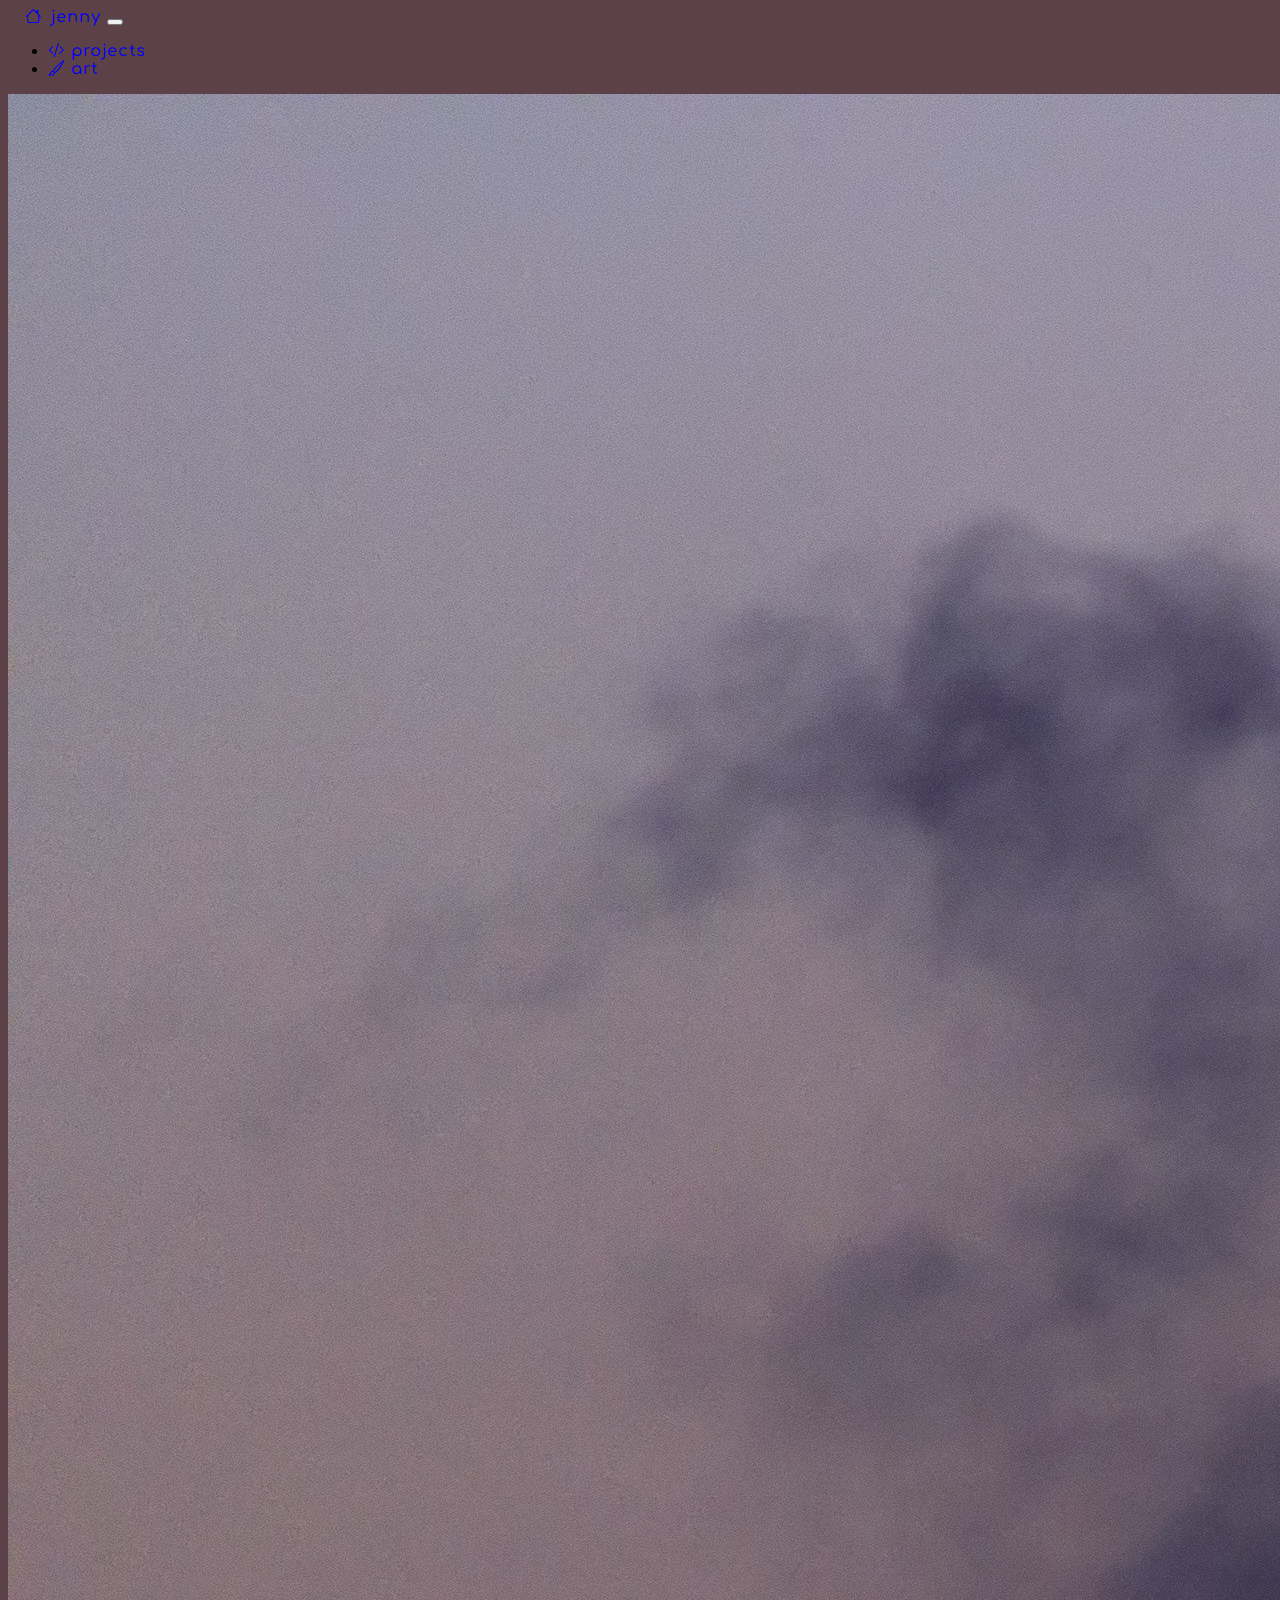
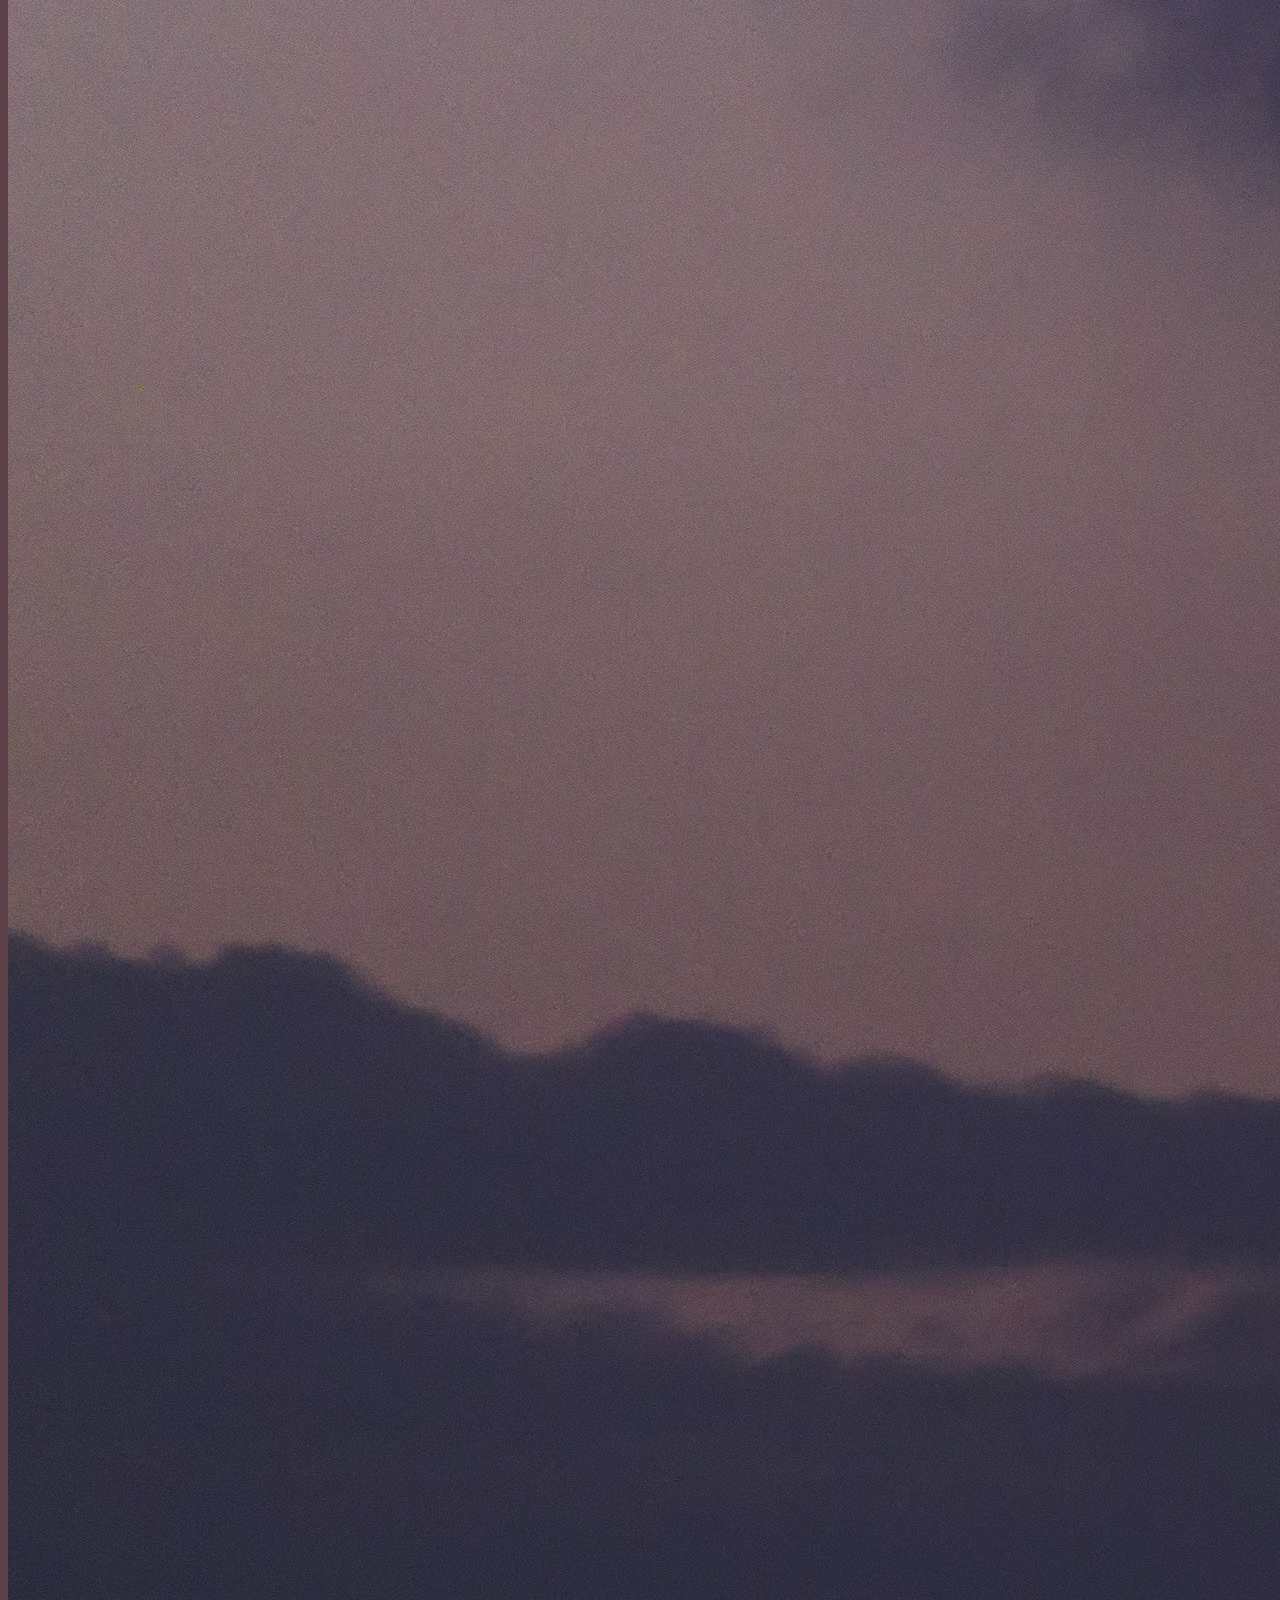
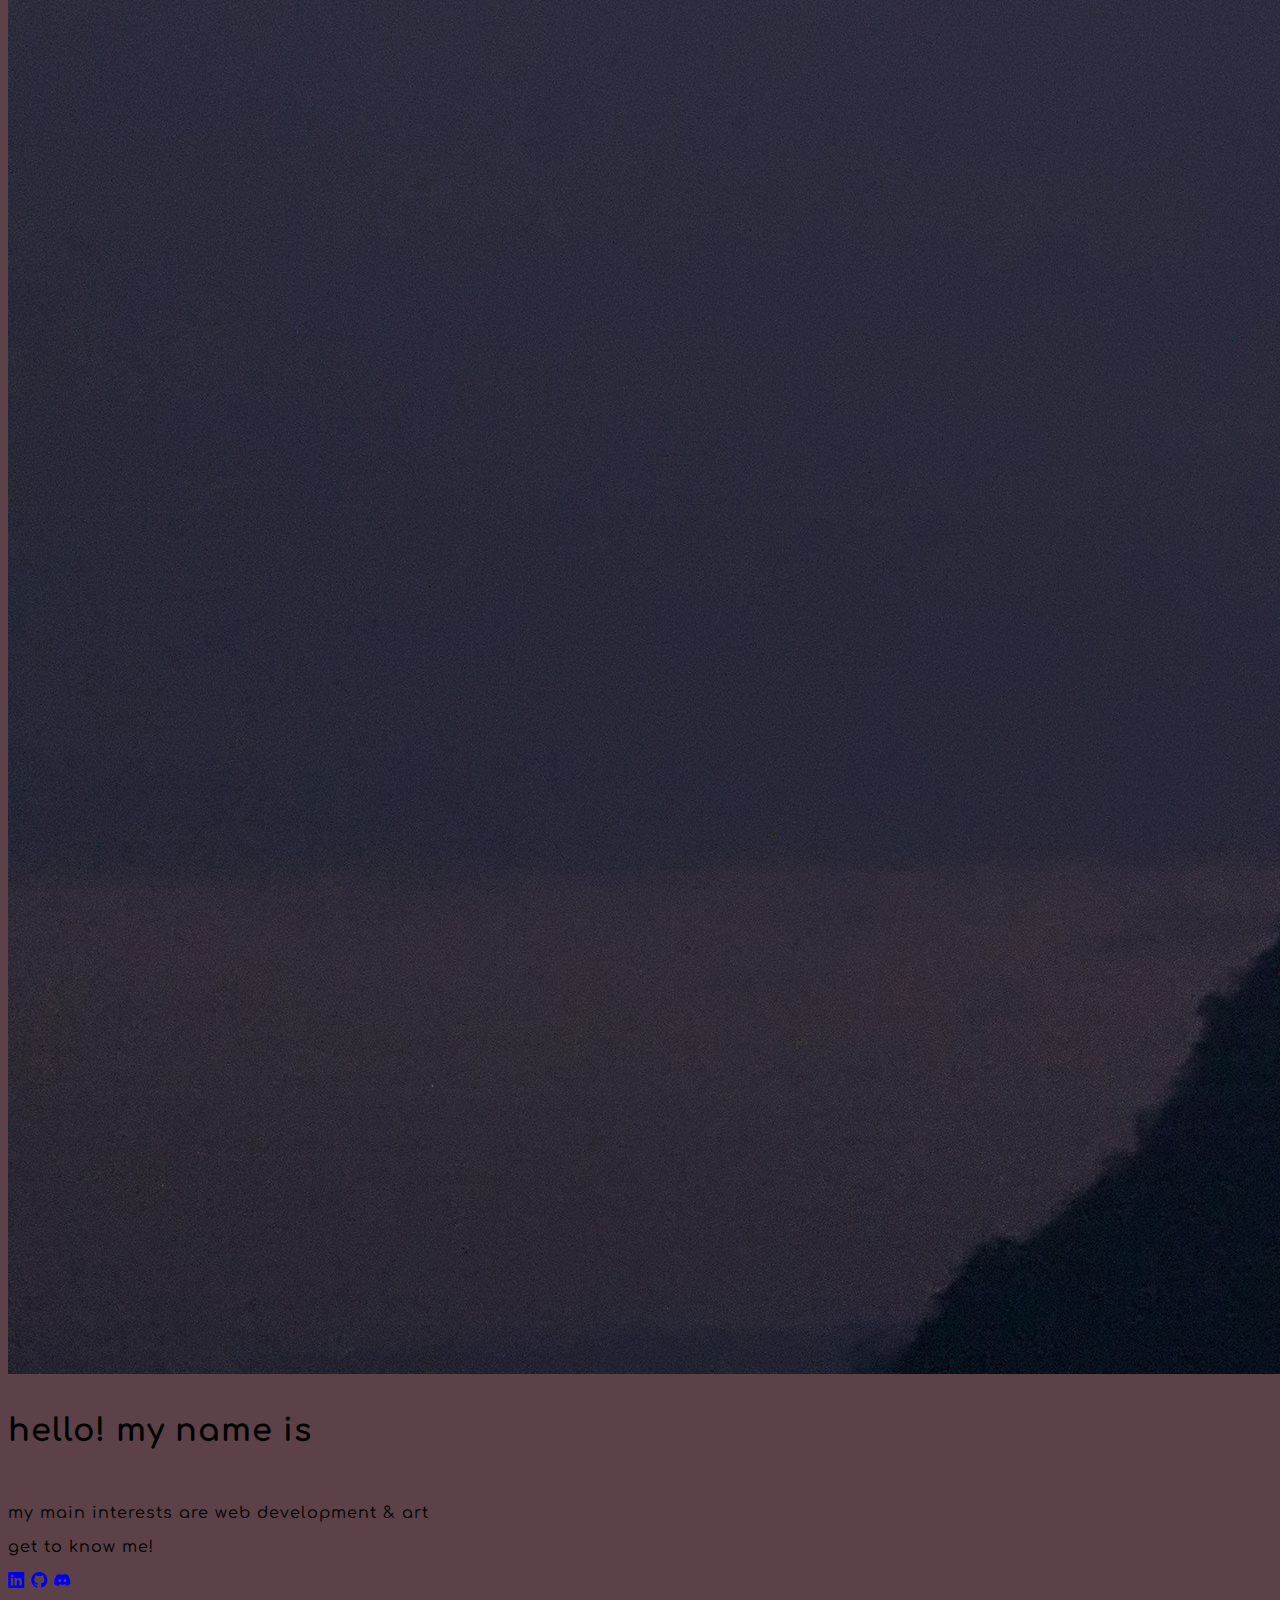
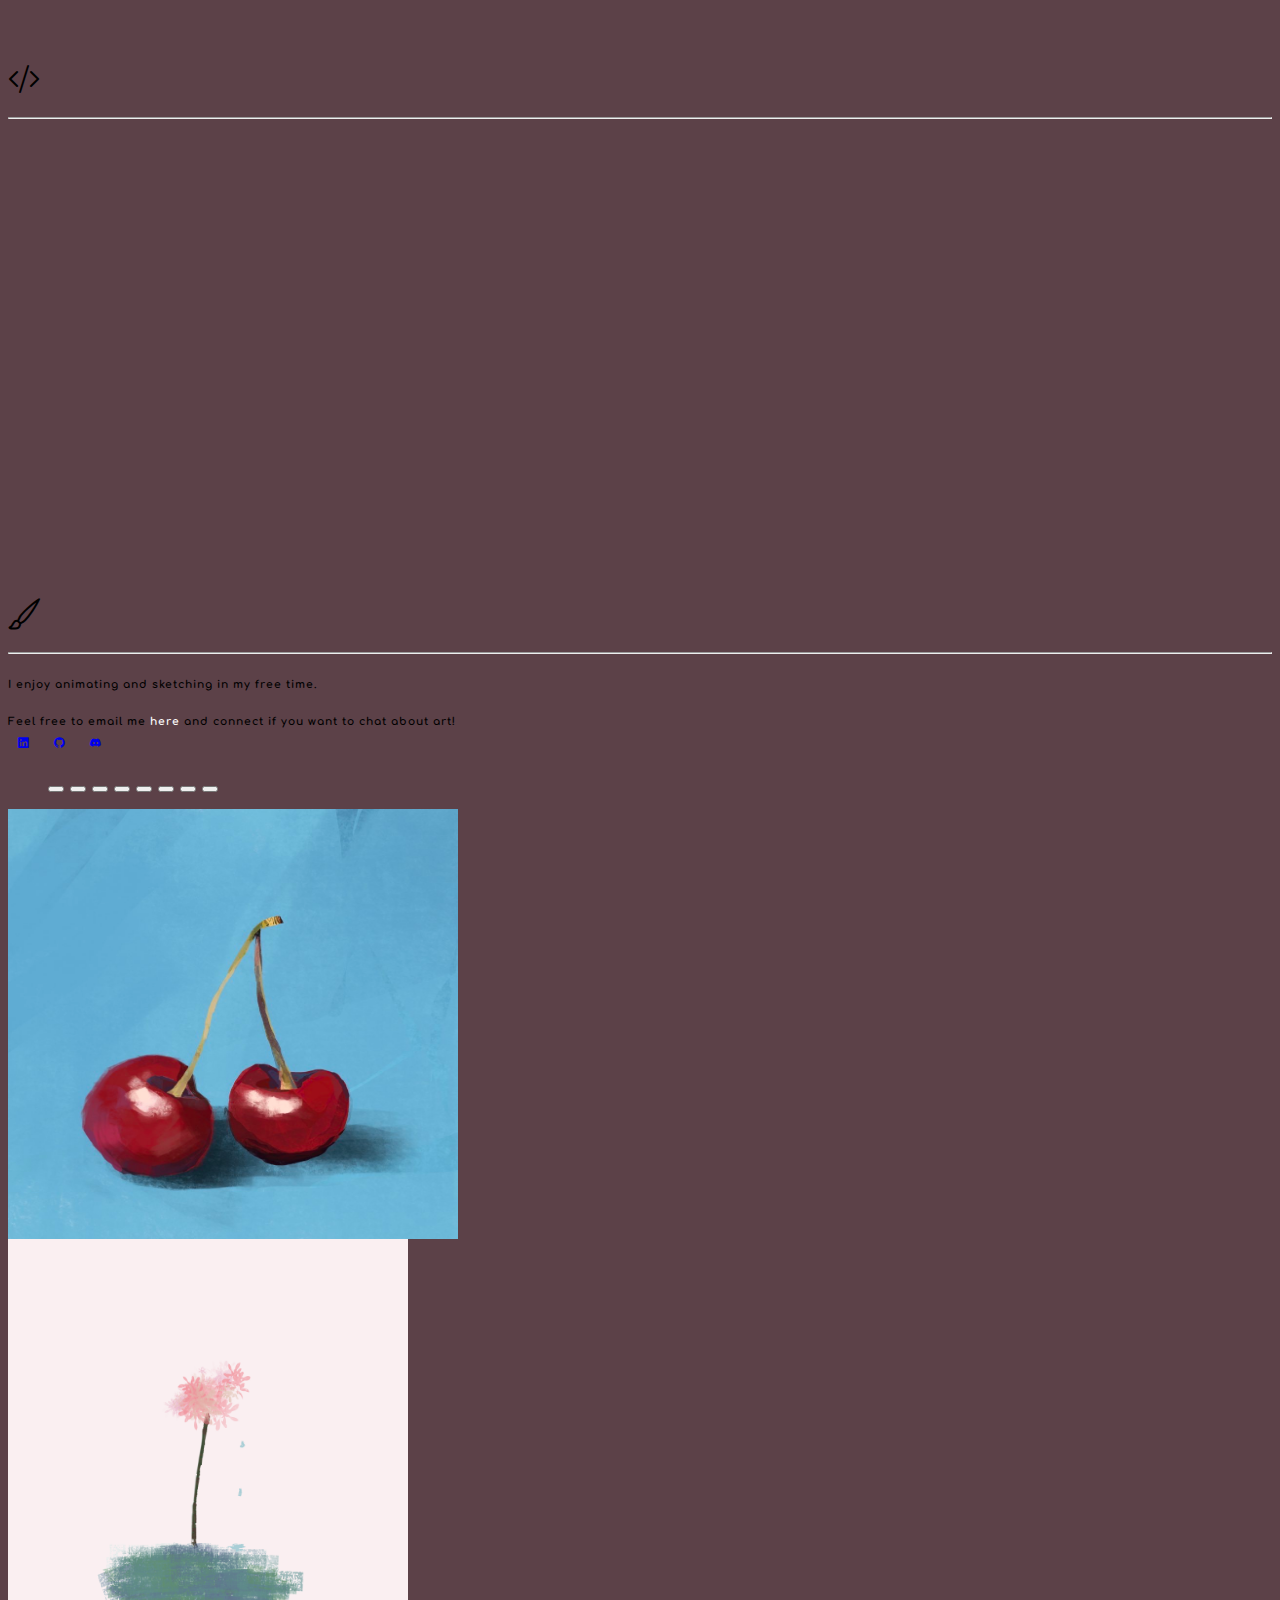
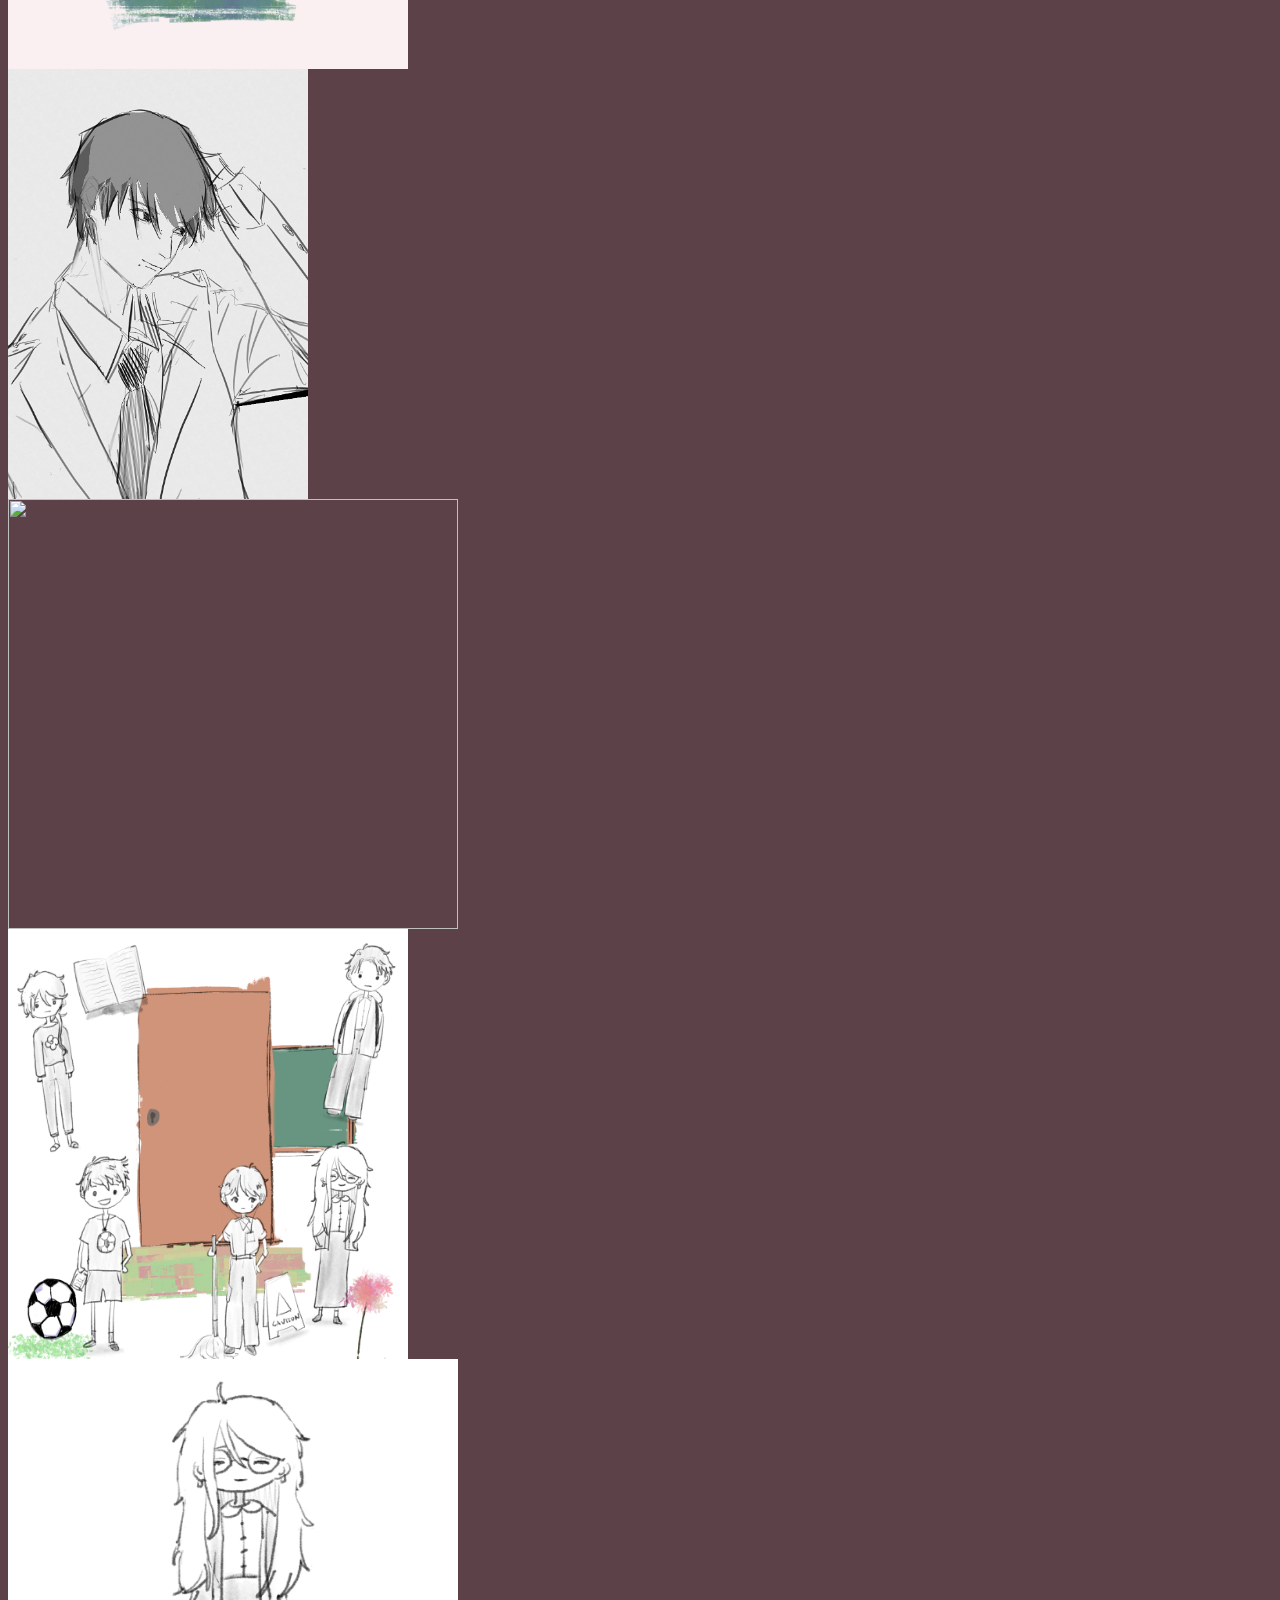
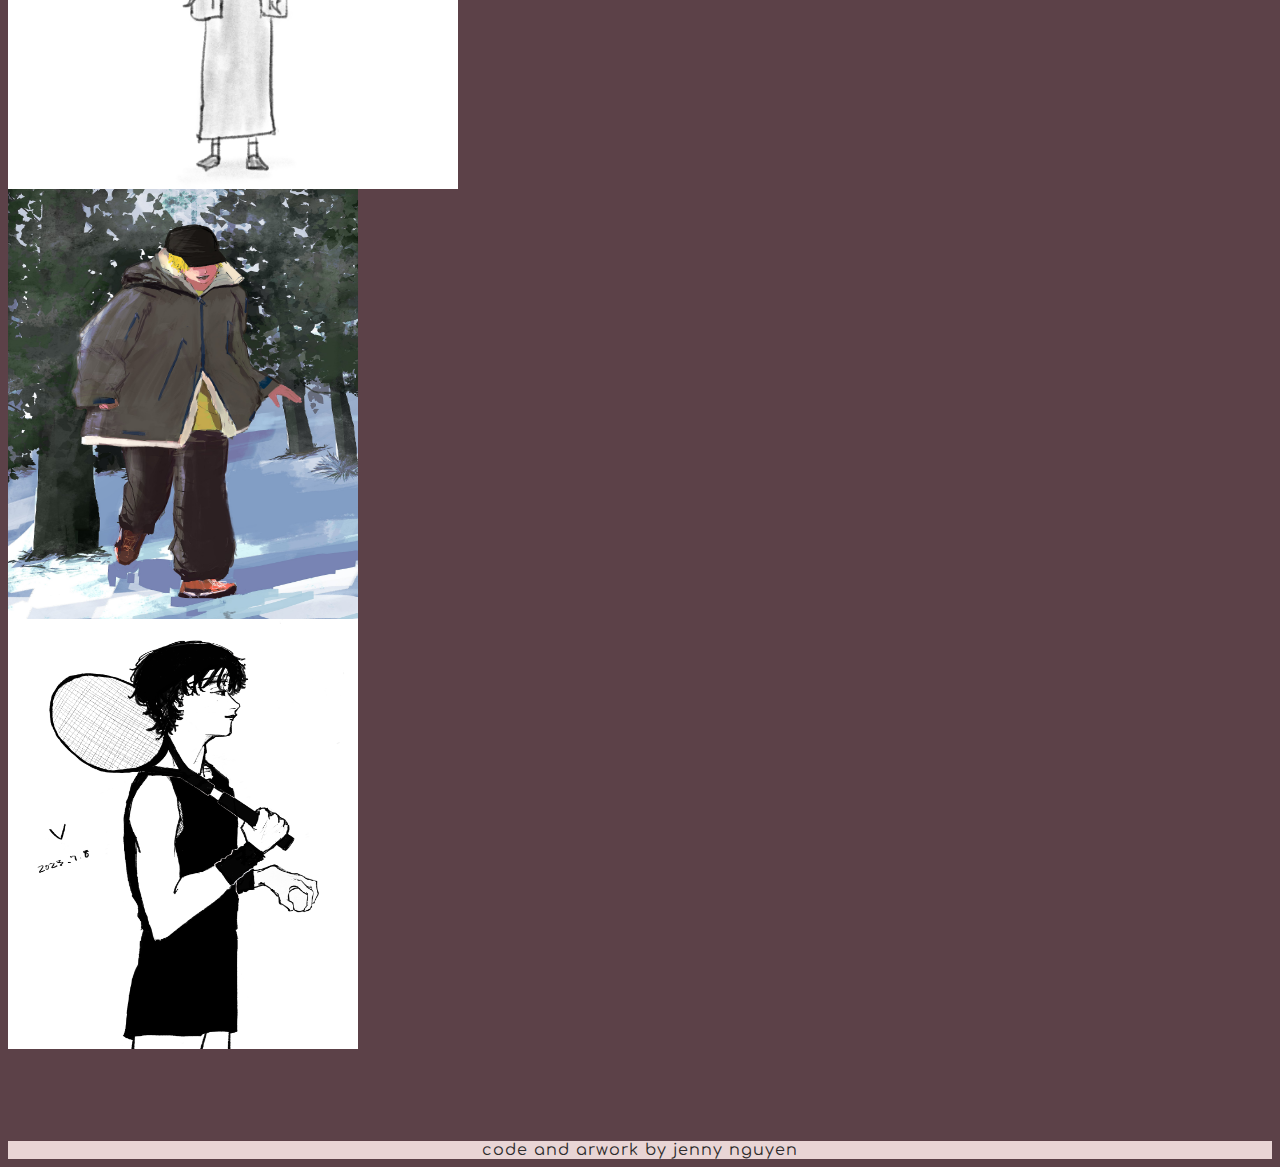
==== index.html @ cfdd6619 "ux and ui portfolio" ====
<html>
    <head>
        <link rel = "icon" href="assets/favicon.ico">
        <title>jenny nguyen</title>
        <link href = "styles/styles.css" rel = "stylesheet">
        <link href="https://fonts.googleapis.com/css2?family=Comfortaa:wght@300&display=swap" rel="stylesheet">
        <link rel="stylesheet" href="https://cdnjs.cloudflare.com/ajax/libs/animate.css/4.1.1/animate.min.css"/>
        <meta charset = "utf-8">
        <meta name = "viewport" content = "width=device-width, initial-scale=1">
        <link href="https://cdn.jsdelivr.net/npm/bootstrap@5.3.0-alpha3/dist/css/bootstrap.min.css" rel="stylesheet" integrity="sha384-KK94CHFLLe+nY2dmCWGMq91rCGa5gtU4mk92HdvYe+M/SXH301p5ILy+dN9+nJOZ" crossorigin="anonymous">
        <link rel = "stylesheet" href = "styles/bootstrap.min.css">
        <link rel="stylesheet" href="https://cdn.jsdelivr.net/npm/bootstrap-icons@1.10.4/font/bootstrap-icons.css">
    </head>  

    <body style = "background-color: #5C4148;" class = "text-light title">   
        <section id = "index">
            <nav class = "navbar fixed-top navbar-expand-md navbar-light bg-light container-fluid">
                <a class = "navbar-brand" href = "#index">&emsp;<i class = "bi bi-house"></i>&ensp;jenny</a>

                <button class="navbar-toggler" data-bs-toggle="collapse" data-bs-target="#navbar-options">
                    <i class="navbar-toggler-icon"></i>
                    </button>
                    <div class="collapse navbar-collapse" id="navbar-options">

                    <ul class="navbar-nav ms-auto">
                        <li class="nav-item"><a class="nav-link" href="#code"><i class="bi bi-code-slash"></i> projects&ensp;</a></li>
                        <li class="nav-item dropdown"><a class="nav-link" href="#artwork"><i class="bi bi-brush"></i> art&ensp;</a></li>
                    </ul>     
                </div>       
            </nav>
            <img class = "position-absolute w-100 h-100" src = "assets/background.jpg">

            <div class = "title position-relative text-white container text-left
            h-100 d-flex flex-column justify-content-center">
            <br>
                <h1 id = "animation_hello" class = "animate__animated animate__fadeIn display-4"> hello! my name is </h1><p></p>
                <h1 class = "display-4"> <span class="typed"> </span></h1><br>
                <p id = "animation_student" class = "animate__animated animate__fadeIn"> my main interests are web development & art </p>
                <p id = "animation_know" class = "animate__animated animate__fadeIn"> get to know me! </p>
                <p id = "animation_links" class = "animate__animated animate__fadeIn">
                    <a href='https://www.linkedin.com/in/jenny-tv-nguyen/' target = "_blank" class='text-white'> <i class="bi bi-linkedin"></i></a>
                    <a href='https://github.com/jtnguy97' target = "_blank" class='text-white'> <i class="bi bi-github"></i></a>
                    <a href='https://discordapp.com/users/617532034549809160/' target = "_blank" class='text-white'> <i class="bi bi-discord"></i></a>
                </p>
            </div>  
        </section>
        <!--end div index-->

<!--beginning div code-->
<section id = "code"><br><br>
<div class = "container mt-4">
    <h1><i class = "bi bi-code-slash"></i> <span class="code_typed"> </span></h1><hr>
</div>


<div class="row center_card mt-4">

    <div class = "col-md-3 fade_to_right fade_to_left show fade code_card">
        <div class = "card bg-info text-center bg-opacity-25 col">
            <div class = "card-block text-light">
                    <img class = "zoom mt-4" src = "assets/cookie_1.png" width="250" height="230">
                    <h2 class = "card-title mt-4"><a href = "project1.html"style="text-decoration: underline; color: white">umai cookies</a>  </h2>
                    <h5 class="mt-3 mb-3"> website for cookie business </h5>
                    <small class = "text-light"> EJS, HTML, CSS, Bootstrap</small><p class = "separator"></p>
                    <a style = "text-decoration: none;" href='project1.html'> <button class = "button mb-4" style = "display: inline;"><span>read more</span>  </button> </a>
            </div>   
        </div>
    </div>

    <div class = "col-md-4 fade_to_right fade_to_left show fade code_card">
        <div class = "card bg-info text-center bg-opacity-25 col">
            <div class = "card-block text-light">
                    <img class = "zoom mt-4" src = "assets/petpedia.jpg" width="275" height="180">
                    <h2 class = "card-title mt-4"><a href = "project2.html"style="text-decoration: underline; color: white">PetPedia</a> </h2>
                    <h5 class="mt-3 mb-3"> mobile application for users to search for adoptable pets </h5>
                    <small class = "text-light"> ReactJS, Expo Go </small><p class = "separator"></p>
                    <a style = "text-decoration: none;" href='project2.html'> <button class = "button mb-4" style = "display: inline;"><span>read more</span>  </button> </a>
            </div>   
        </div>
    </div>


    <div class = "col-md-4 fade_to_right fade_to_left show fade code_card">
        <div class = "card bg-info text-center bg-opacity-25 col">
            <div class = "card-block text-light">

                    <img  class = "zoom mt-4" src = "assets/dynamicsketch.png" width="300" height="200">
                    <h2 class = "card-title mt-4"><a href = "project3.html"style="text-decoration: underline; color: white"> dynamic sketch </a></h2>
                    <h5 class="mt-3 mb-3"> website application marketing a proposed solution to increasing AT&T's 5g fiber footprint</h5>
                    <small class = "text-light"> Javascript, HTML, CSS, Bootstrap</small><p class = "separator"></p>
                        <a style = "text-decoration: none;" href='project3.html'> <button class = "button mb-4" style = "display: inline;"><span>read more</span>  </button> </a>
                </div>    
        </div>
    </div>

</div> 


</div>
  
</section>
<!--end div #code-->



<section id = "artwork"> <br><br>
<div class = "container mt-4">
<h1><i class="bi bi-brush"></i> <span class="art_typed"> </span></h1><hr>
<div class = "container row justify-content-md-center">
<h6 class = "text-center mt-2">I enjoy animating and sketching in my free time.</h6>
<h6 class = "text-center">Feel free to email me <a style = "text-decoration-color: white; color: white " href="mailto: @jennietn95@gmail.com" target="_blank">here</a> and connect if you want to chat about art! <p id = "animation_links" style = "margin-top: 10">
    <a href='https://www.linkedin.com/in/jenny-tv-nguyen/' target = "_blank" class='text-white separator_horizontal'> <i class="bi bi-linkedin"></i></a>
    <a href='https://github.com/jtnguy97' target = "_blank" class='text-white'> <i class="bi bi-github separator_horizontal"></i></a>
    <a href='https://discordapp.com/users/617532034549809160/' target = "_blank" class='text-white separator_horizontal'> <i class="bi bi-discord"></i></a>
</p></h6>

<div id = "blog-carousel" class = "carousel slide" data-bs-ride = "carousel" data-bs-interval = "5600">
    <ol class = "carousel-indicators">
        <button data-bs-target="#blog-carousel" data-bs-slide-to="0" class = "active"></button>
        <button data-bs-target = "#blog-carousel" data-bs-slide-to="1"></button>
        <button data-bs-target = "#blog-carousel" data-bs-slide-to="2"></button>
        <button data-bs-target = "#blog-carousel" data-bs-slide-to="3"></button>
        <button data-bs-target = "#blog-carousel" data-bs-slide-to="4"></button>
        <button data-bs-target = "#blog-carousel" data-bs-slide-to="5"></button>
        <button data-bs-target = "#blog-carousel" data-bs-slide-to="6"></button>
        <button data-bs-target = "#blog-carousel" data-bs-slide-to="7"></button>
    </ol>
<!--carousel body-->
    <div class = "carousel-inner text-center">
      <!--active slide-->

      <div id = "slide-1" class = "carousel-item">
        <img class = "zoom" width="450" height="430" src = "artwork gallery/cherry_painting.JPG">
    </div>


      <div id = "slide-2" class = "carousel-item active">
        <img class = "zoom" width="400" height="430"  src = "artwork gallery/flower_animation.gif">
    </div>

    <div id = "slide-3" class = "carousel-item">
        <img class = "zoom" width="300" height="430" src = "artwork gallery/sketch1.jpg">
    </div>

    <div id = "slide-4" class = "carousel-item">
        <img class = "zoom" width="450" height="430" src = "artwork gallery/sleep_animation.gif">
    </div>

    <div id = "slide-5" class = "carousel-item">
        <img class = "zoom" width="400" height="430" src = "artwork gallery/school_simulator_thumbnail.PNG">
    </div>

    <div id = "slide-6" class = "carousel-item">
        <img class = "zoom" width="450" height="430" src = "artwork gallery/girl_animation.GIF">
    </div>

    <div id = "slide-7" class = "carousel-item">
        <img class = "zoom" width="350" height="430" src = "artwork gallery/sketch4.JPG">
    </div>

    <div id = "slide-8" class = "carousel-item">
        <img class = "zoom" width="350" height="430" src = "artwork gallery/sketch6.PNG">
    </div>


</div>     <br><br><br>
<!--controls-->
    <a class = "carousel-control-prev" href = "#blog-carousel" role = "button" data-bs-slide = "prev"> 
        <i class = "carousel-control-prev-icon"></i></a>
    <a class = "carousel-control-next" href = "#blog-carousel" role = "button" data-bs-slide = "next"> 
        <i class = "carousel-control-next-icon"></i></a><br>
</div>




</section>
<!--end contact div-->

<div class ="separator"></div>
<footer style="text-align: center; background-color: rgb(233, 213, 213); color: rgb(46, 44, 44)">code and arwork by jenny nguyen</footer>

<!--end contact div-->

        <script src = "scripts/animate.js"></script>
        <script src="https://cdn.jsdelivr.net/npm/@popperjs/core@2.11.8/dist/umd/popper.min.js" integrity="sha384-I7E8VVD/ismYTF4hNIPjVp/Zjvgyol6VFvRkX/vR+Vc4jQkC+hVqc2pM8ODewa9r" crossorigin="anonymous"></script>
        <script src="https://cdn.jsdelivr.net/npm/bootstrap@5.3.1/dist/js/bootstrap.min.js" integrity="sha384-Rx+T1VzGupg4BHQYs2gCW9It+akI2MM/mndMCy36UVfodzcJcF0GGLxZIzObiEfa" crossorigin="anonymous"></script>
        <script src="https://cdn.jsdelivr.net/npm/typed.js@2.0.12"></script>
        <!--typedJS for home screen-->
        <script>
            var typed = new Typed(".typed",{
            strings: [,"jenny nguyen"] ,
            typeSpeed: 120,
            backSpeed: 80,
            loop: false
            })
        </script>

        <!--typedJS for code-->
        <script>
            var typed = new Typed(".code_typed",{
            strings: [, "projects"] ,
            typeSpeed: 250,
            loop: false
            })

        </script>

        <!--typedJS for art-->
        <script>
            var typed = new Typed(".art_typed",{
            strings: [, "art"] ,
            typeSpeed: 250,
            loop: false
            })
        </script>


    </body>


</html>
---- styles/styles.css ----
.title{
    font-family: 'Comfortaa', cursive;
    letter-spacing: 1;
}

.separator{
    margin-top:20;
    margin-bottom: 20;
    margin-left: 10;
    margin-right: 10;
}

.separator_horizontal{
  margin-left: 10;
  margin-right: 10;
}

.separator_horizontal2{
  margin-left: 4;
  margin-right: 4;
}

.separator2{
  margin-top:20;
  margin-left: 30;
  margin-right:30;
  margin-bottom: 20;
}

.separator3{
  margin-top:20;
  margin-bottom: 20;
  margin-left: 18;
  margin-right: 18;
}


.button {
    border-radius: 20px;
    background-color: transparent;
    border-color:mistyrose;
    color: mistyrose;
    text-align: center;
    padding: 6px;
    font-size: 15px;
    width: 150px;
    transition: all .2s;
    margin: 5px;
    margin-left: 4;
    cursor: grab;
  }
  
  .button span {
    display: inline-block;
    position: relative;
    transition: 0.5s;
    cursor: grab;
  }
  
  .button span:after {
    content: '\00bb';
    position: absolute;
    opacity: 0;
    top: 0;
    right: -20px;
    transition: 0.5s;
  }
  
  .button:hover span {
    padding-right: 26px;
  }
  
  .button:hover span:after {
    opacity: 1;
    right: 0;
  }

body{
    background-color: #5C4148;
}

#animation_hello{
    animation-timing-function: ease-in;
    animation-duration: 1.5s;
}

#animation_student{
  animation-timing-function: ease-in;
  animation-delay: 2s;
  animation-duration: 2s;
}

#animation_know{
  animation-timing-function: ease-in;
  animation-delay: 2s;
  animation-duration: 2s;
}

#animation_links{
  animation-timing-function: ease-in;
  animation-delay: 3s;
  animation-duration: 3s;
}


 .spaceimg{
    padding-left: 10;
    padding-right:10;
 }

 .article{
  font-family: 'Lato', sans-serif;}

  .paragraph{
    font-family: 'Lato', sans-serif;
    font-size: 17
  }

.centered_image{
    display: block;
    margin-left: auto;
    margin-right: auto;
    width: 35%;
  }

a{
  text-decoration: none
}

.fade_to_right{
  opacity:0;
  filter: blur(5px);
  transition: 4s;
  transform: translateX(-60%)
}

.fade_to_left{
  opacity:0;
  filter: blur(5px);
  transition: 4s;
  transform: translateX(60%)
}

.show{
  opacity: 1;
  filter: blur(.2);
  transform: translateX(0);
}

.code_card:nth-child(2){
  transition-delay: 200ms;
}
.code_card:nth-child(3){
  transition-delay: 400ms;
}
.code_card:nth-child(4){
  transition-delay: 600ms;
}
.code_card:nth-child(5){
  transition-delay: 800ms;
}
.code_card:nth-child(6){
  transition-delay: 800ms;
}


.zoom{
  transition: transform 1.5s;
}

.zoom:hover{
  transform: scale(1.08);
}

.center_card{
 display: flex;
 justify-content: space-evenly;
}

.center{
    text-align: center;
}
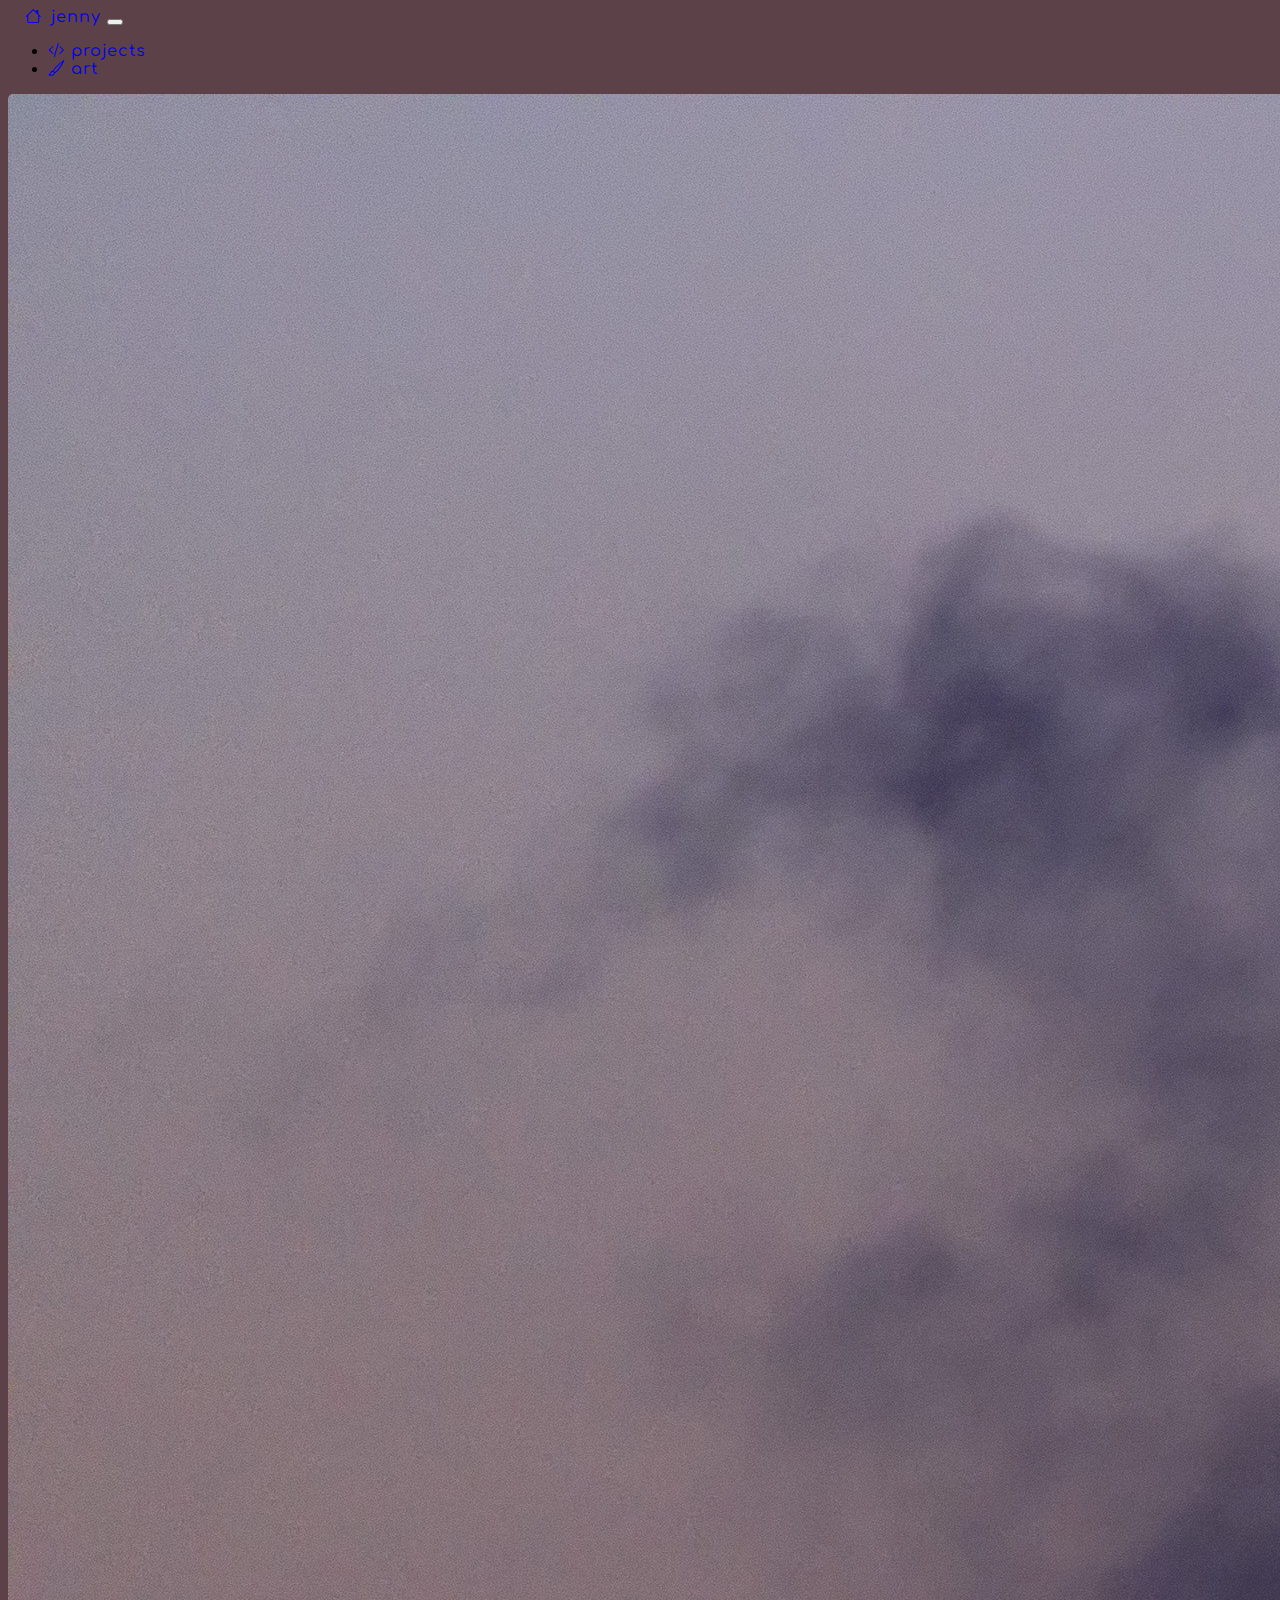
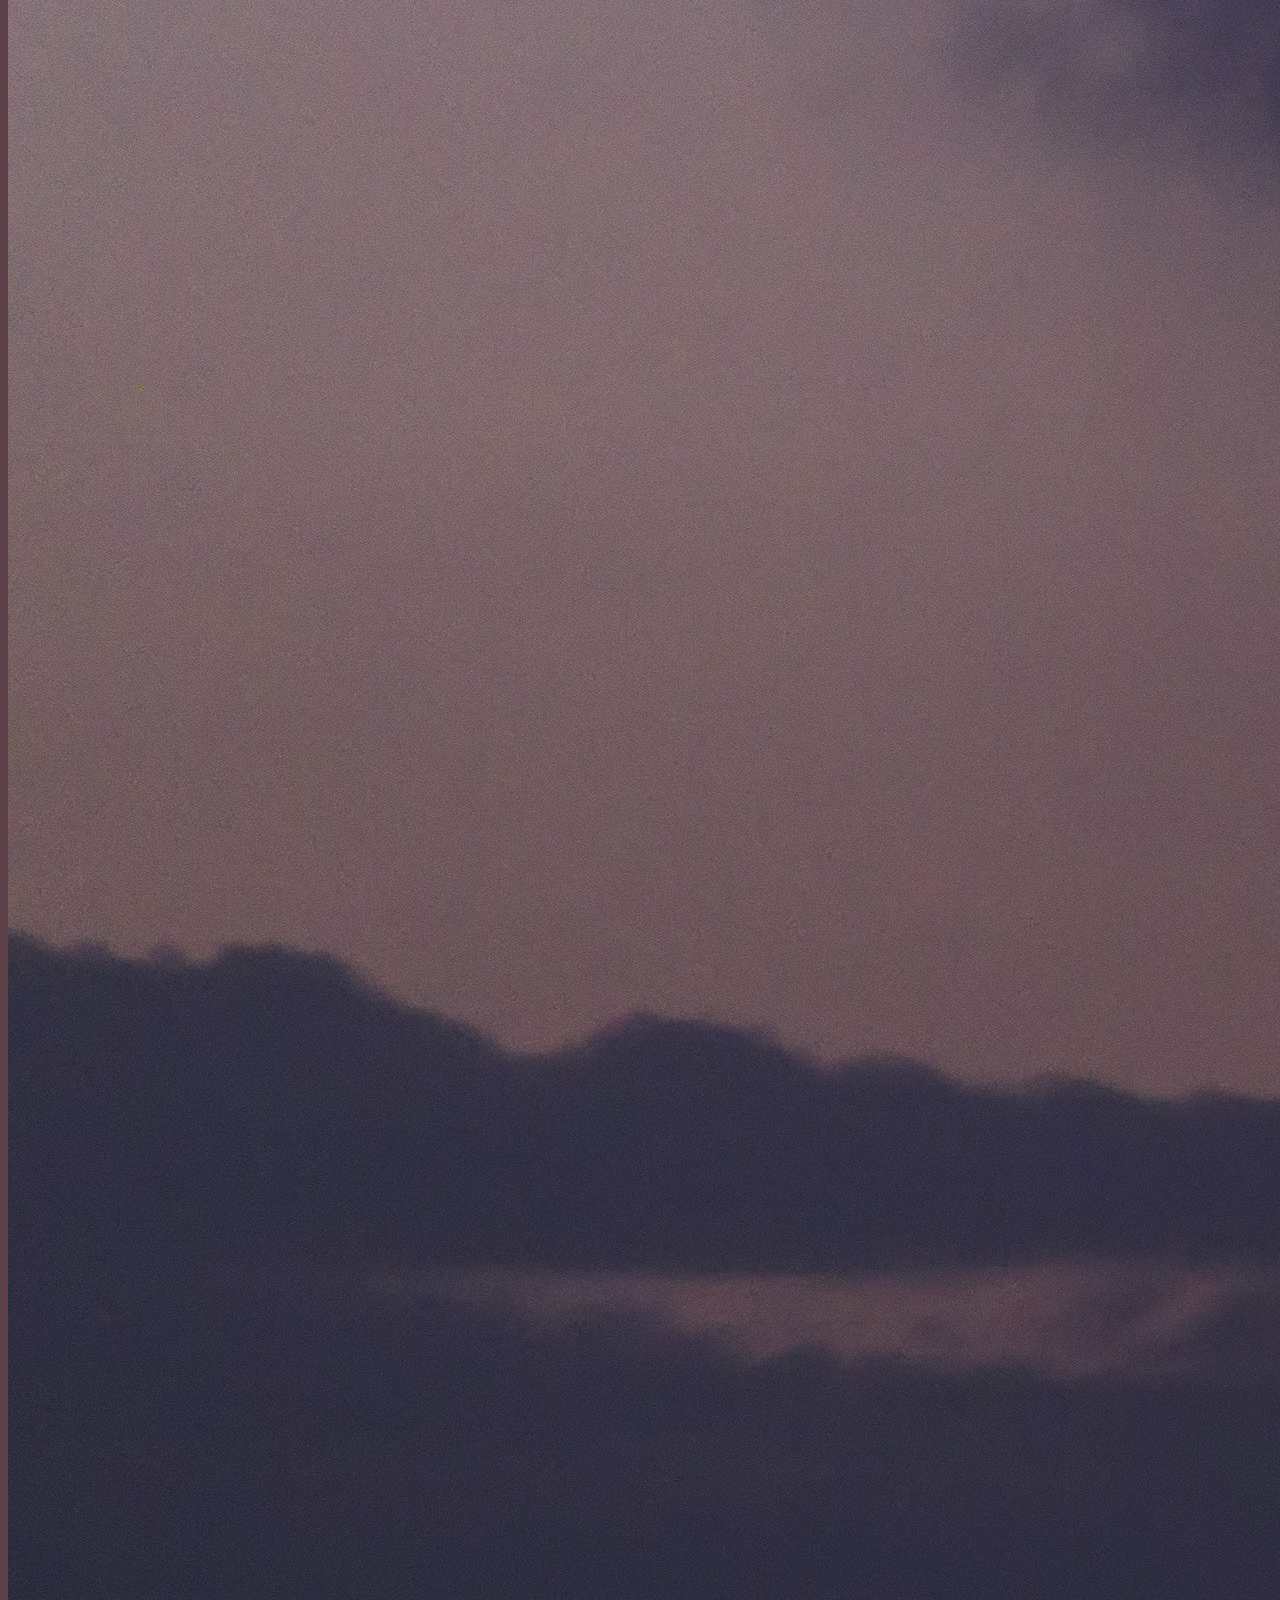
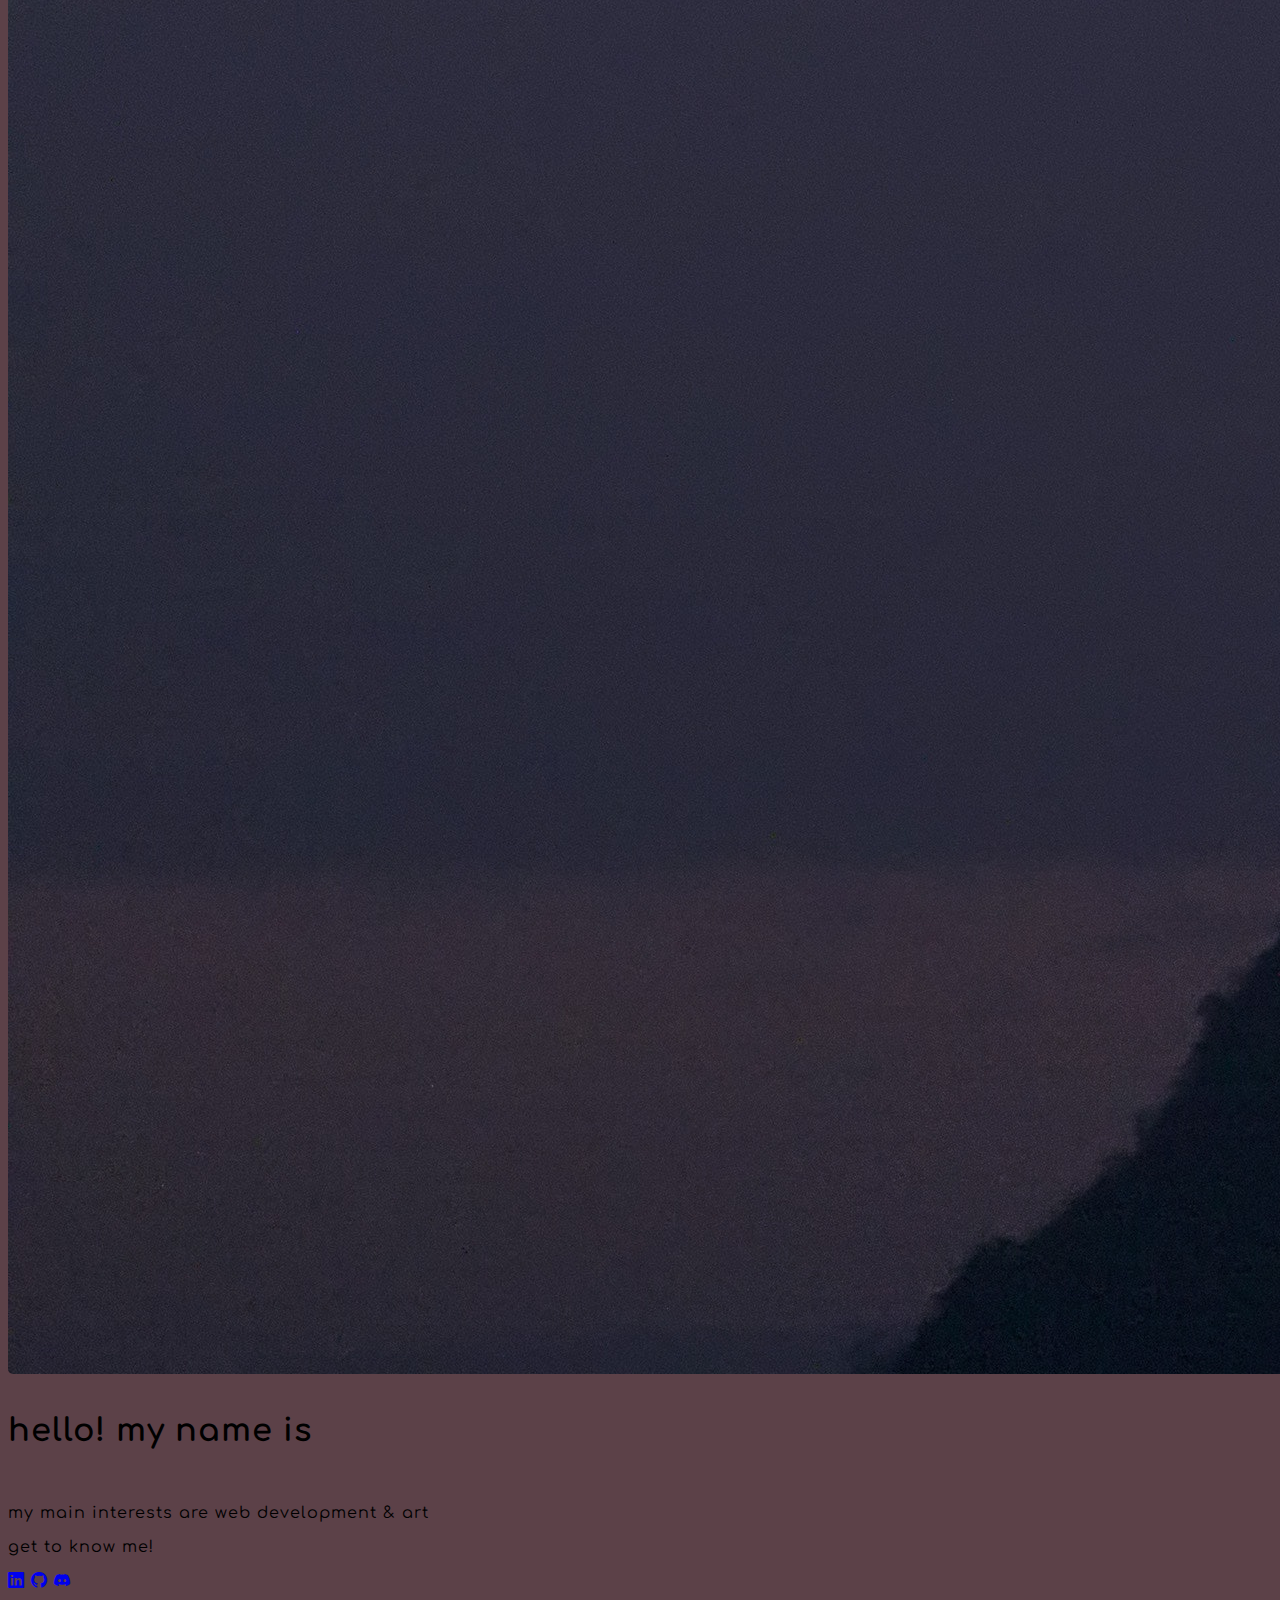
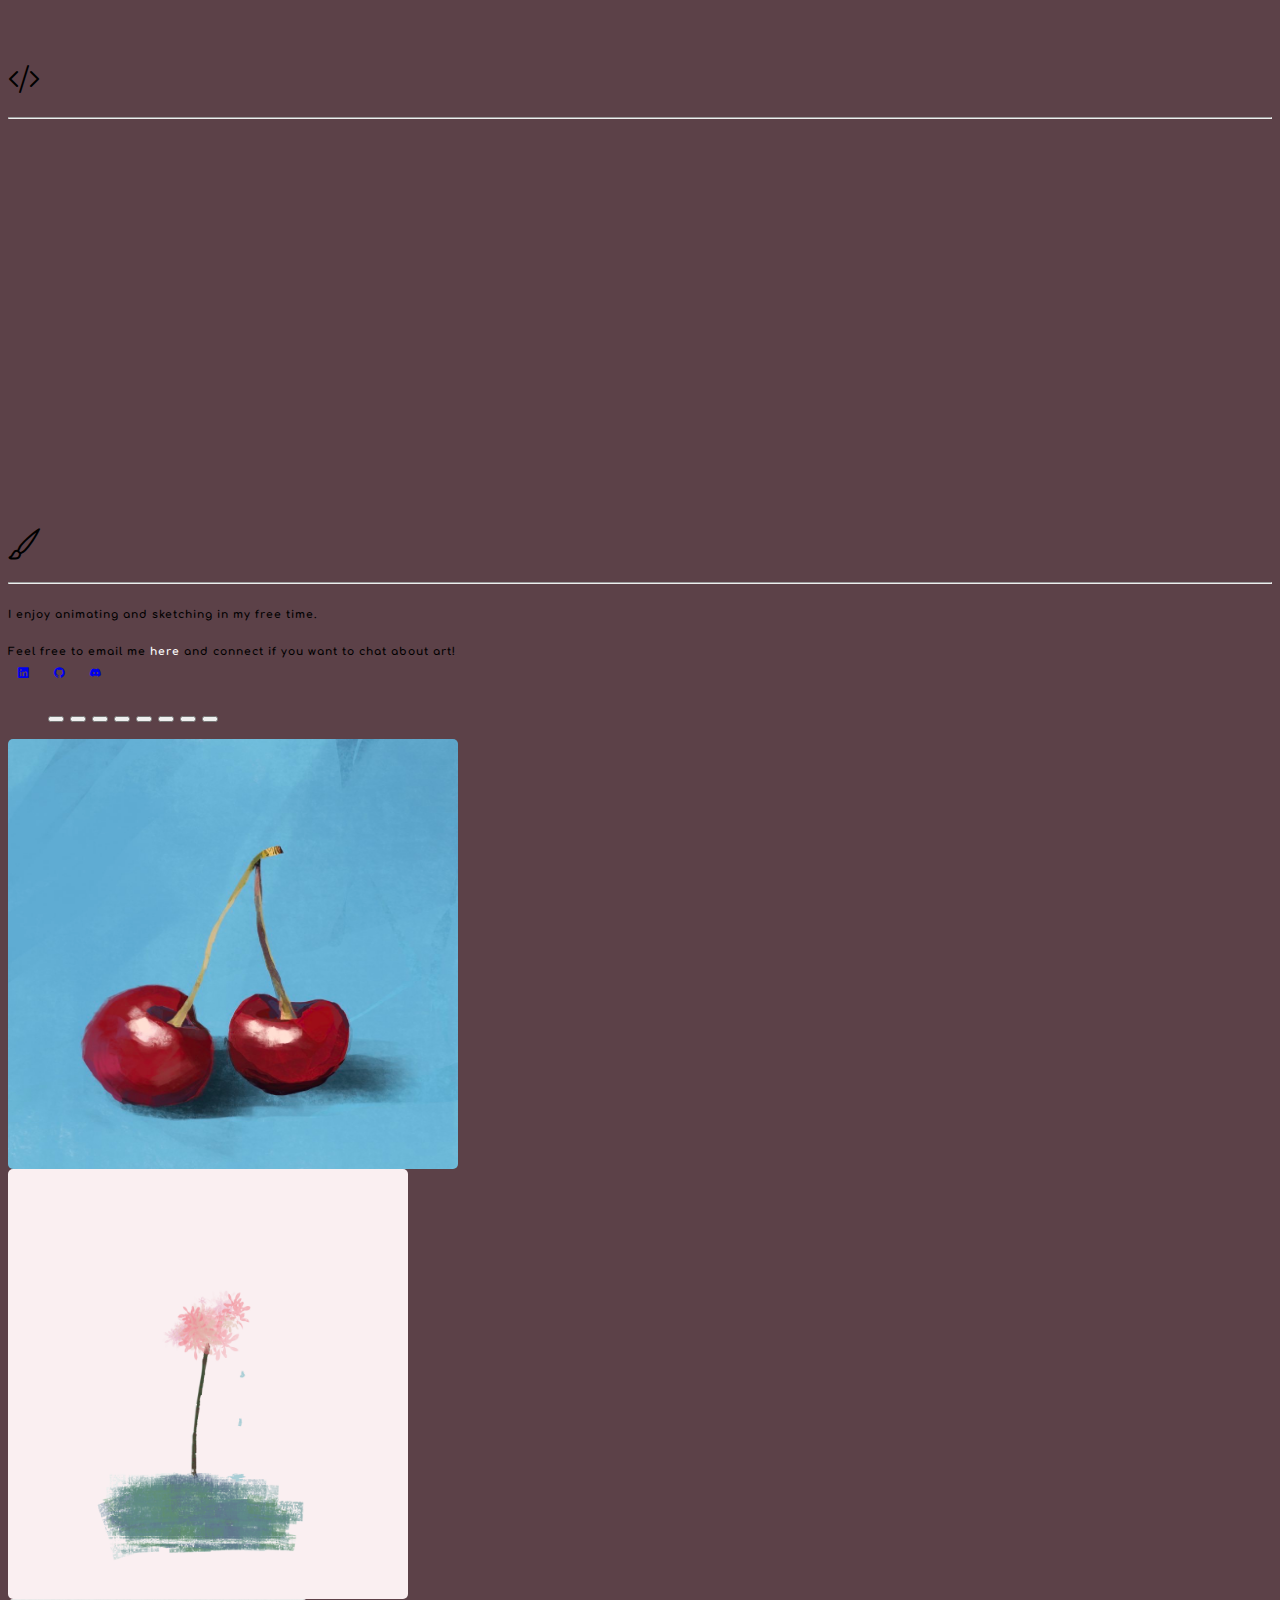
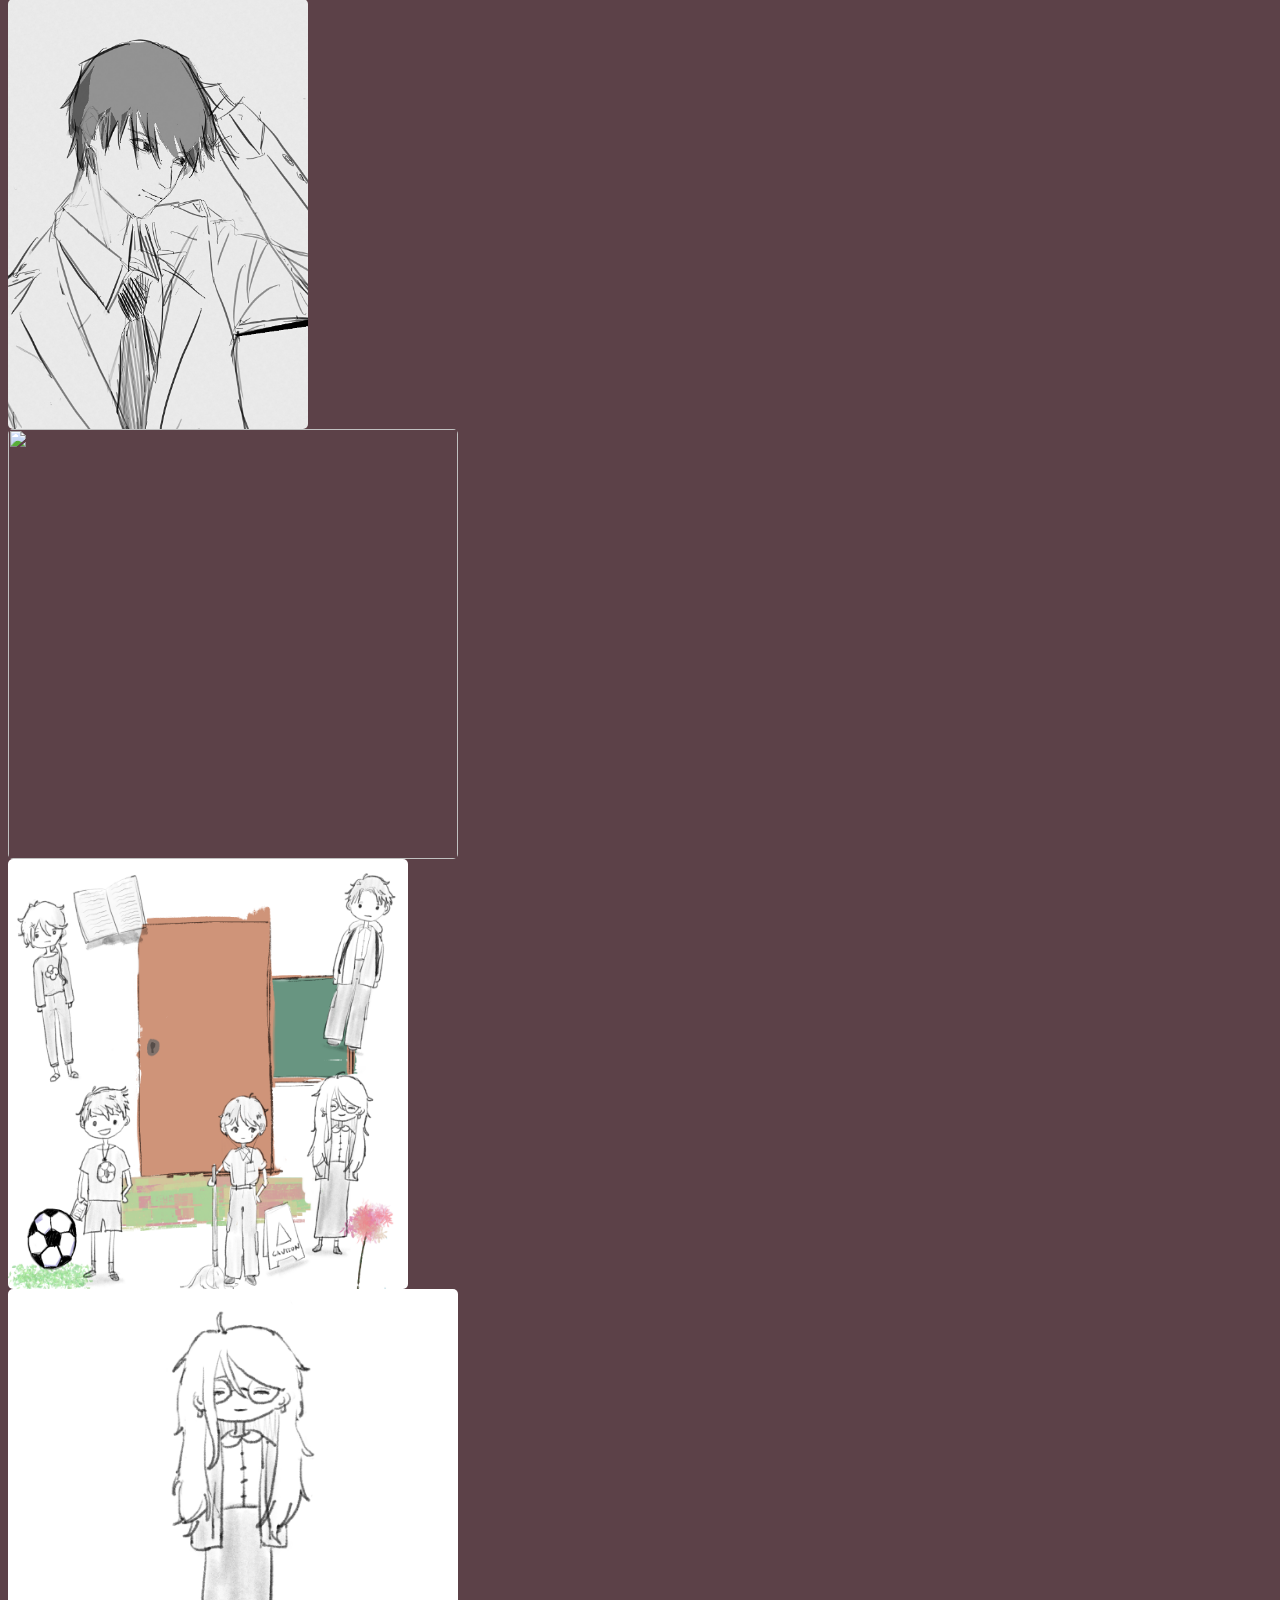
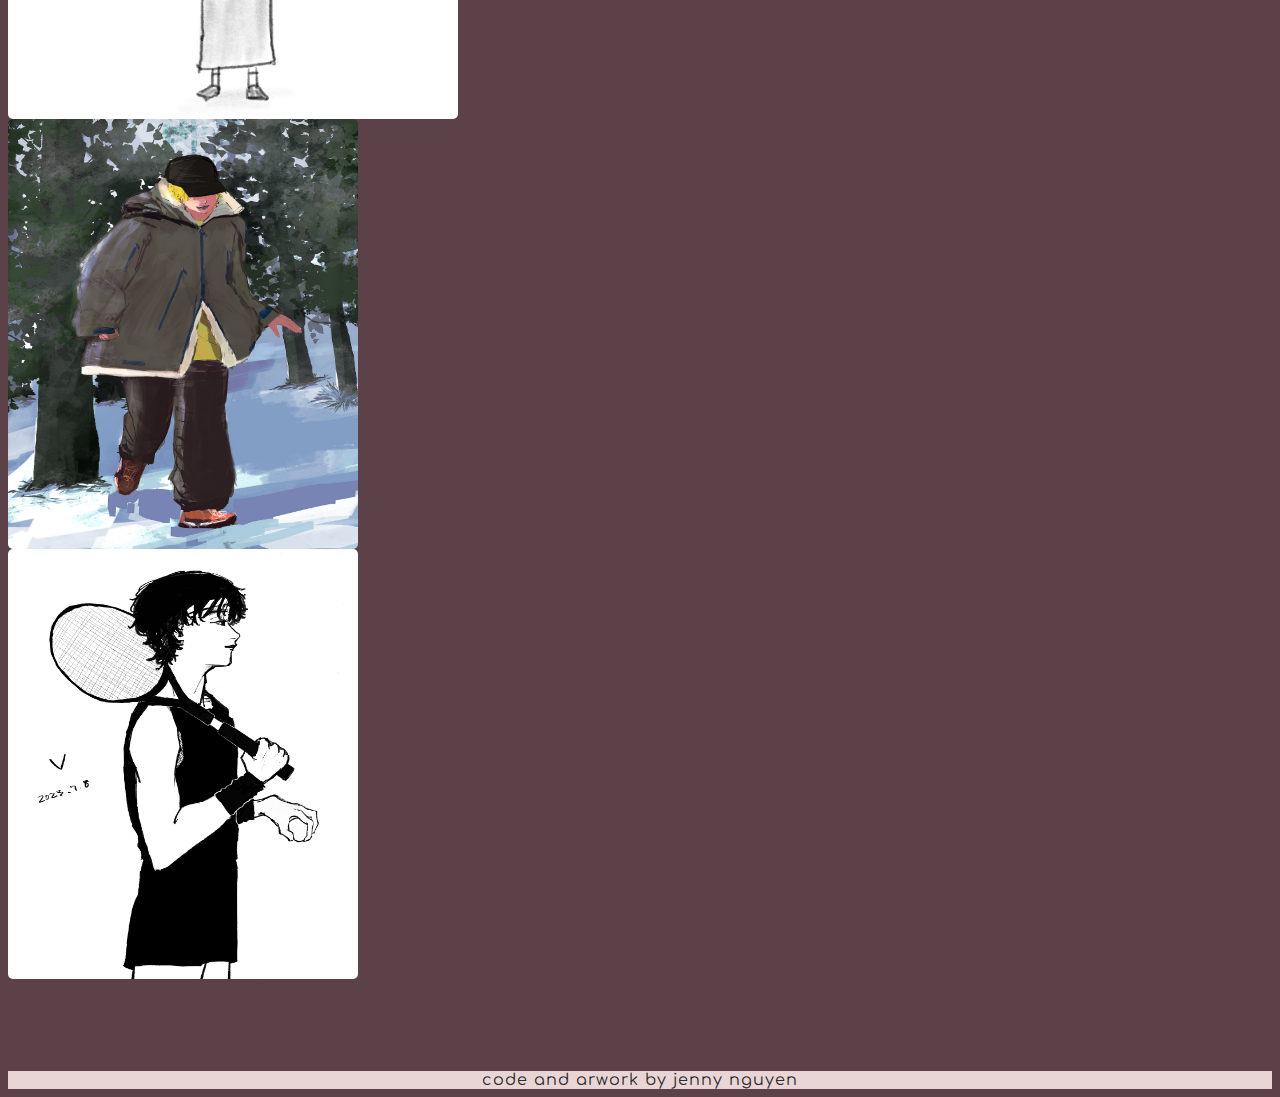
==== commit 60cedf10: "added projects and fixed imgs" ====
--- a/index.html
+++ b/index.html
@@ -55,24 +55,24 @@
 
 <div class="row center_card mt-4">
 
-    <div class = "col-md-3 fade_to_right fade_to_left show fade code_card">
-        <div class = "card bg-info text-center bg-opacity-25 col">
-            <div class = "card-block text-light">
-                    <img class = "zoom mt-4" src = "assets/cookie_1.png" width="250" height="230">
+    <div class = "col-md-2 fade_to_right fade_to_left show fade code_card">
+        <div class = "card bg-info text-center bg-opacity-25 col">
+            <div class = "card-block text-light">
+                    <img class = "zoom mt-4" src = "assets/cookie_1.png" width="150" height="150">
                     <h2 class = "card-title mt-4"><a href = "project1.html"style="text-decoration: underline; color: white">umai cookies</a>  </h2>
-                    <h5 class="mt-3 mb-3"> website for cookie business </h5>
+                    <h5 class="mt-3 mb-2"> cookie web app </h5>
                     <small class = "text-light"> EJS, HTML, CSS, Bootstrap</small><p class = "separator"></p>
                     <a style = "text-decoration: none;" href='project1.html'> <button class = "button mb-4" style = "display: inline;"><span>read more</span>  </button> </a>
             </div>   
         </div>
     </div>
 
-    <div class = "col-md-4 fade_to_right fade_to_left show fade code_card">
-        <div class = "card bg-info text-center bg-opacity-25 col">
-            <div class = "card-block text-light">
-                    <img class = "zoom mt-4" src = "assets/petpedia.jpg" width="275" height="180">
+    <div class = "col-md-2 fade_to_right fade_to_left show fade code_card">
+        <div class = "card bg-info text-center bg-opacity-25 col">
+            <div class = "card-block text-light">
+                    <img class = "zoom mt-4" src = "assets/petpedia.jpg" width="150" height="150">
                     <h2 class = "card-title mt-4"><a href = "project2.html"style="text-decoration: underline; color: white">PetPedia</a> </h2>
-                    <h5 class="mt-3 mb-3"> mobile application for users to search for adoptable pets </h5>
+                    <h5 class="mt-3 mb-2"> pet mobile app </h5>
                     <small class = "text-light"> ReactJS, Expo Go </small><p class = "separator"></p>
                     <a style = "text-decoration: none;" href='project2.html'> <button class = "button mb-4" style = "display: inline;"><span>read more</span>  </button> </a>
             </div>   
@@ -80,15 +80,29 @@
     </div>
 
 
-    <div class = "col-md-4 fade_to_right fade_to_left show fade code_card">
-        <div class = "card bg-info text-center bg-opacity-25 col">
-            <div class = "card-block text-light">
-
-                    <img  class = "zoom mt-4" src = "assets/dynamicsketch.png" width="300" height="200">
+    <div class = "col-md-3 fade_to_right fade_to_left show fade code_card">
+        <div class = "card bg-info text-center bg-opacity-25 col">
+            <div class = "card-block text-light">
+
+                    <img  class = "zoom mt-4" src = "assets/dynamicsketch.png" width="255" height="160">
                     <h2 class = "card-title mt-4"><a href = "project3.html"style="text-decoration: underline; color: white"> dynamic sketch </a></h2>
-                    <h5 class="mt-3 mb-3"> website application marketing a proposed solution to increasing AT&T's 5g fiber footprint</h5>
+                    <h5 class="mt-3 mb-2"> AT&T hackathon web app</h5>
                     <small class = "text-light"> Javascript, HTML, CSS, Bootstrap</small><p class = "separator"></p>
                         <a style = "text-decoration: none;" href='project3.html'> <button class = "button mb-4" style = "display: inline;"><span>read more</span>  </button> </a>
+                </div>    
+        </div>
+    </div>
+    
+
+    <div class = "col-md-3 fade_to_right fade_to_left show fade code_card">
+        <div class = "card bg-info text-center bg-opacity-25 col">
+            <div class = "card-block text-light">
+
+                    <img  class = "zoom mt-4" src = "assets/hazeltv_brief.png" width="255" height="160">
+                    <h2 class = "card-title mt-4"><a href = "project3.html"style="text-decoration: underline; color: white">HAZEL TV</a></h2>
+                    <h5 class="mt-3 mb-2"> wireframe exercise </h5>
+                    <small class = "text-light"> figma </small><p class = "separator"></p>
+                        <a style = "text-decoration: none;" href='project4.html'> <button class = "button mb-4" style = "display: inline;"><span>read more</span>  </button> </a>
                 </div>    
         </div>
     </div>
--- a/styles/styles.css
+++ b/styles/styles.css
@@ -179,4 +179,8 @@
 
 .center{
     text-align: center;
+}
+
+img{
+  border-radius: 5px;
 }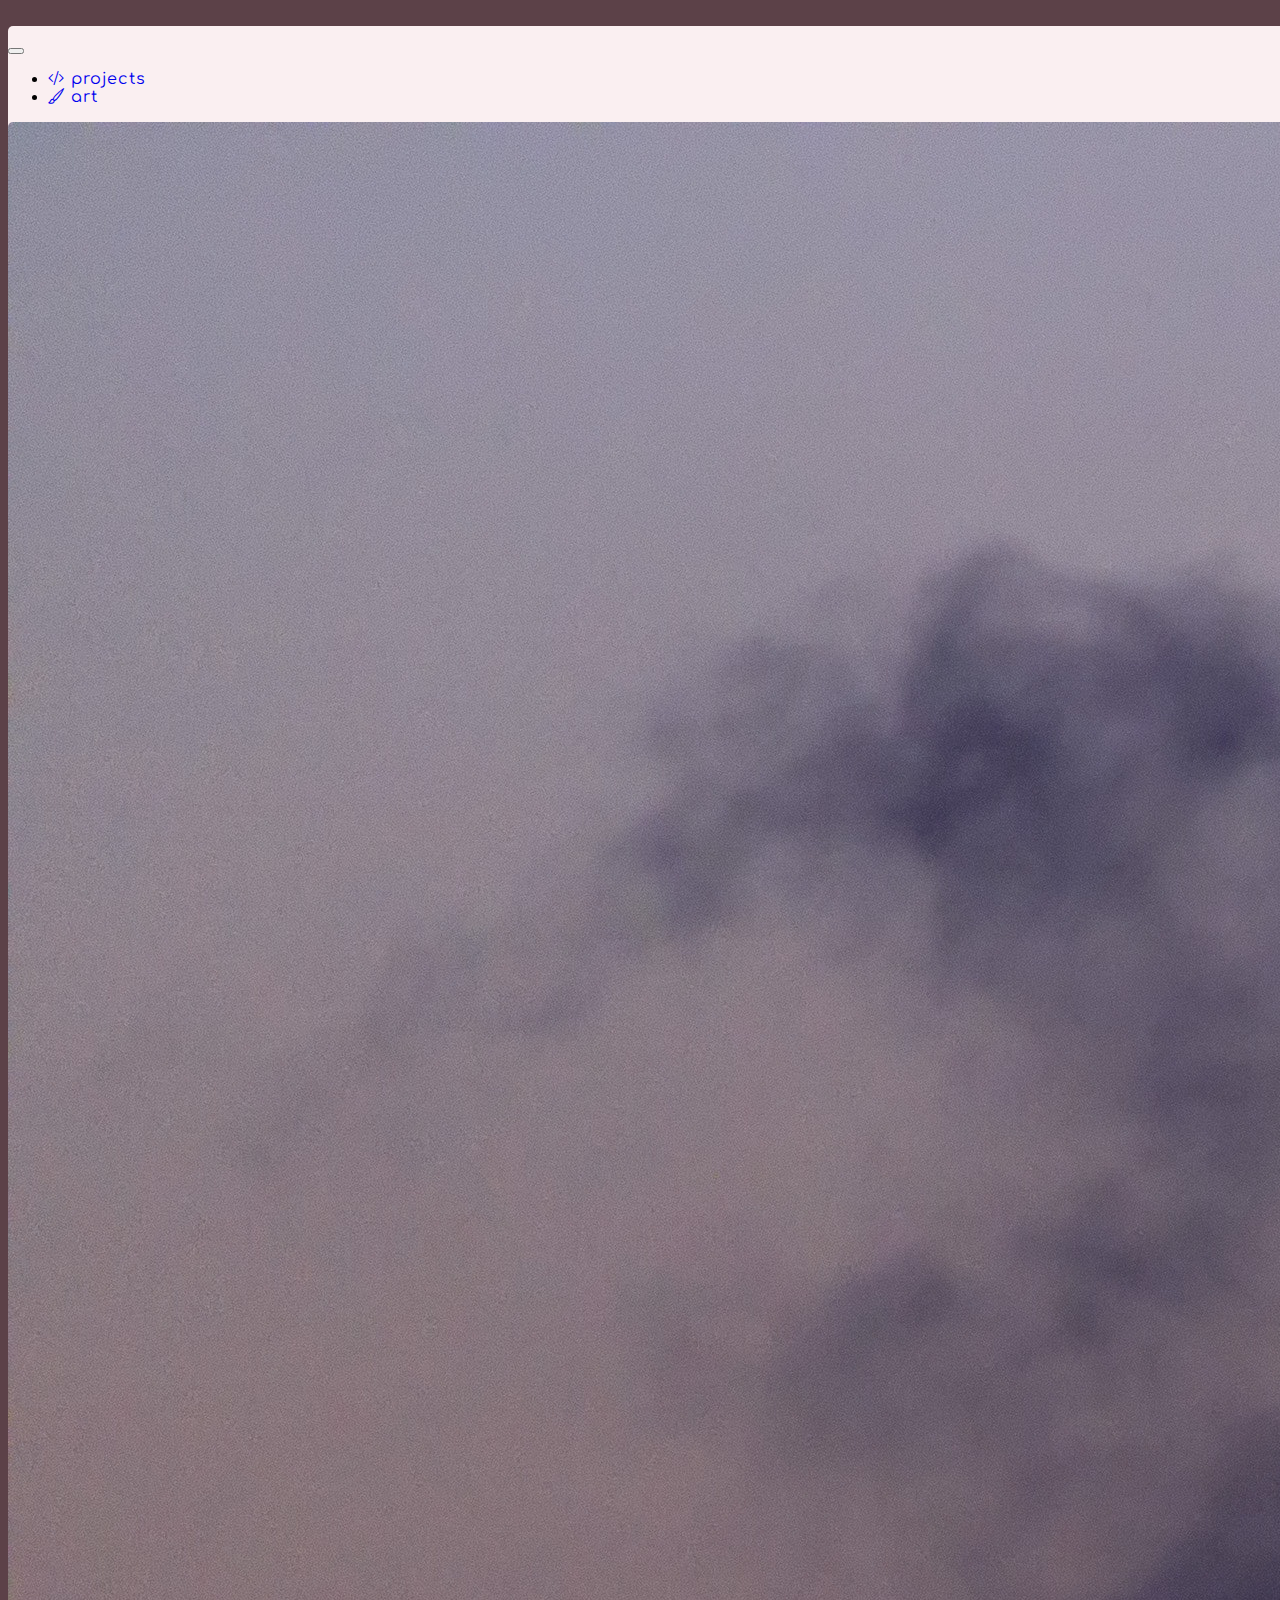
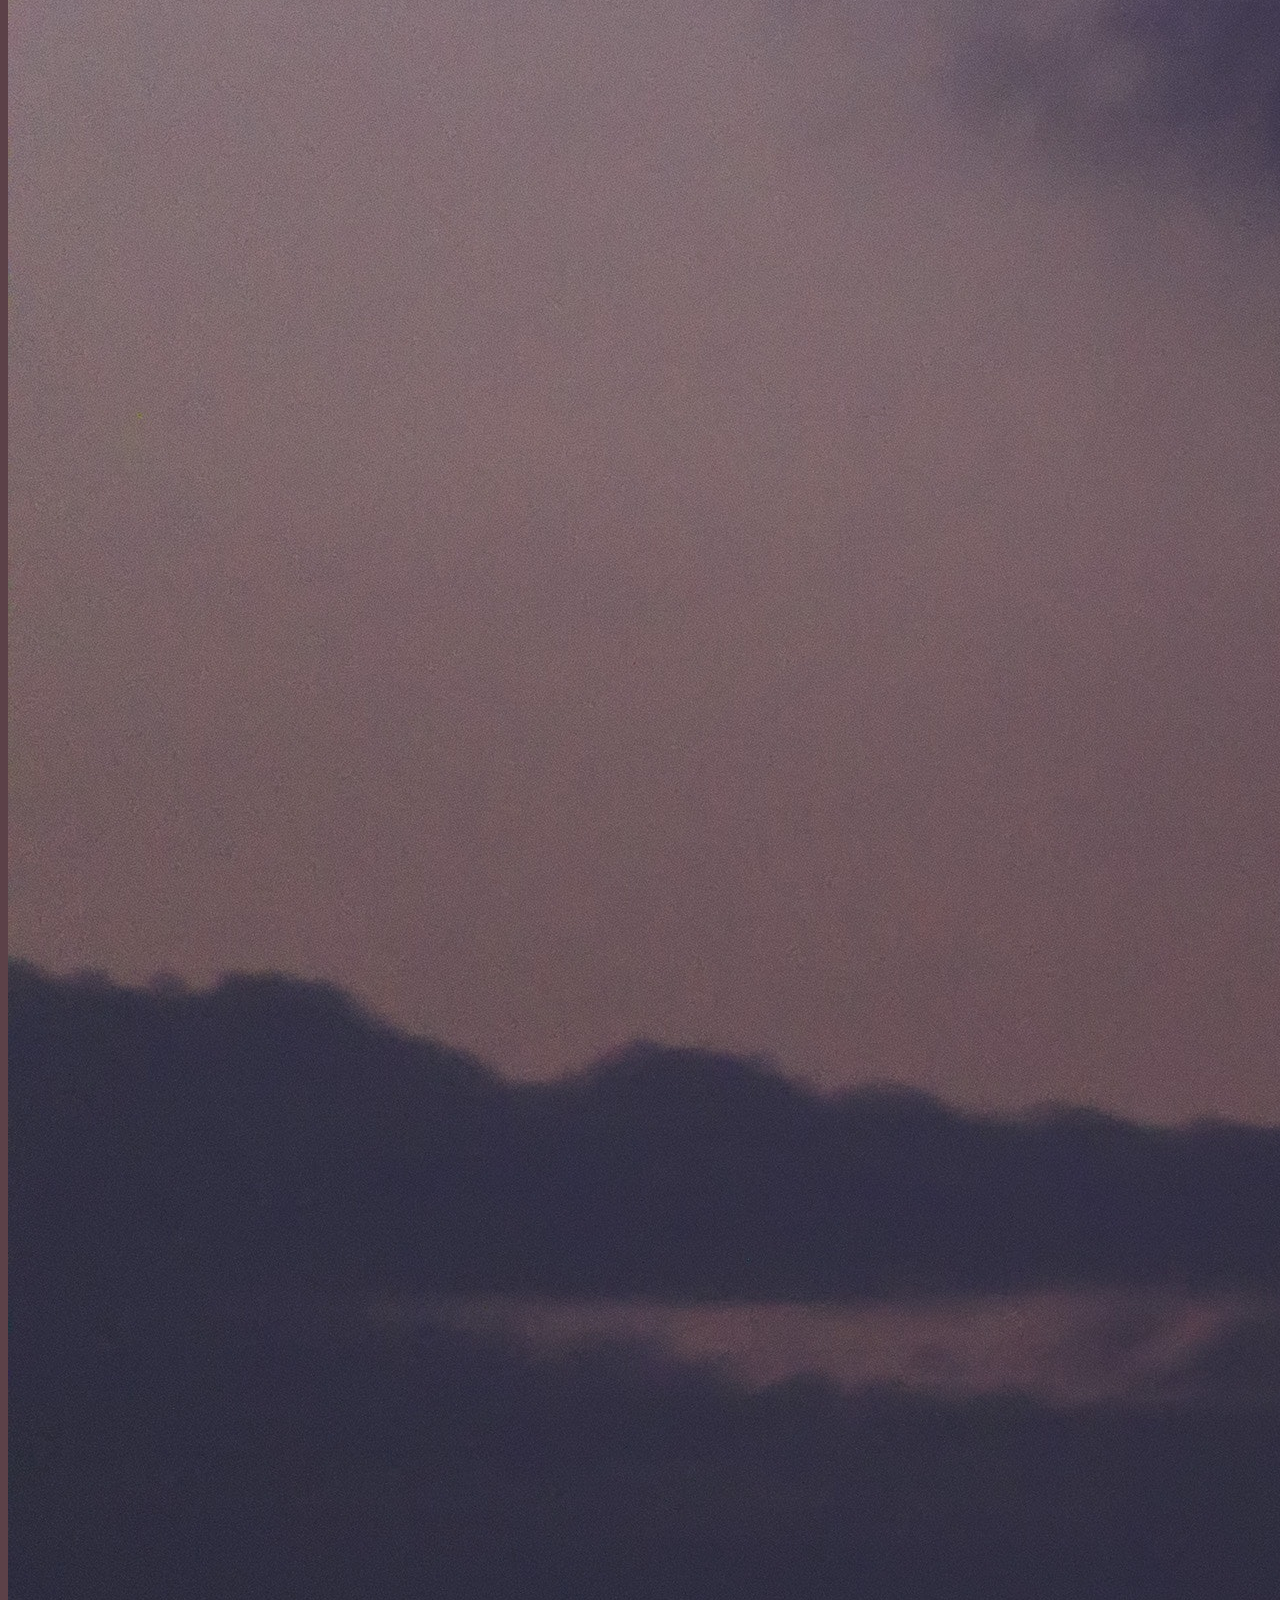
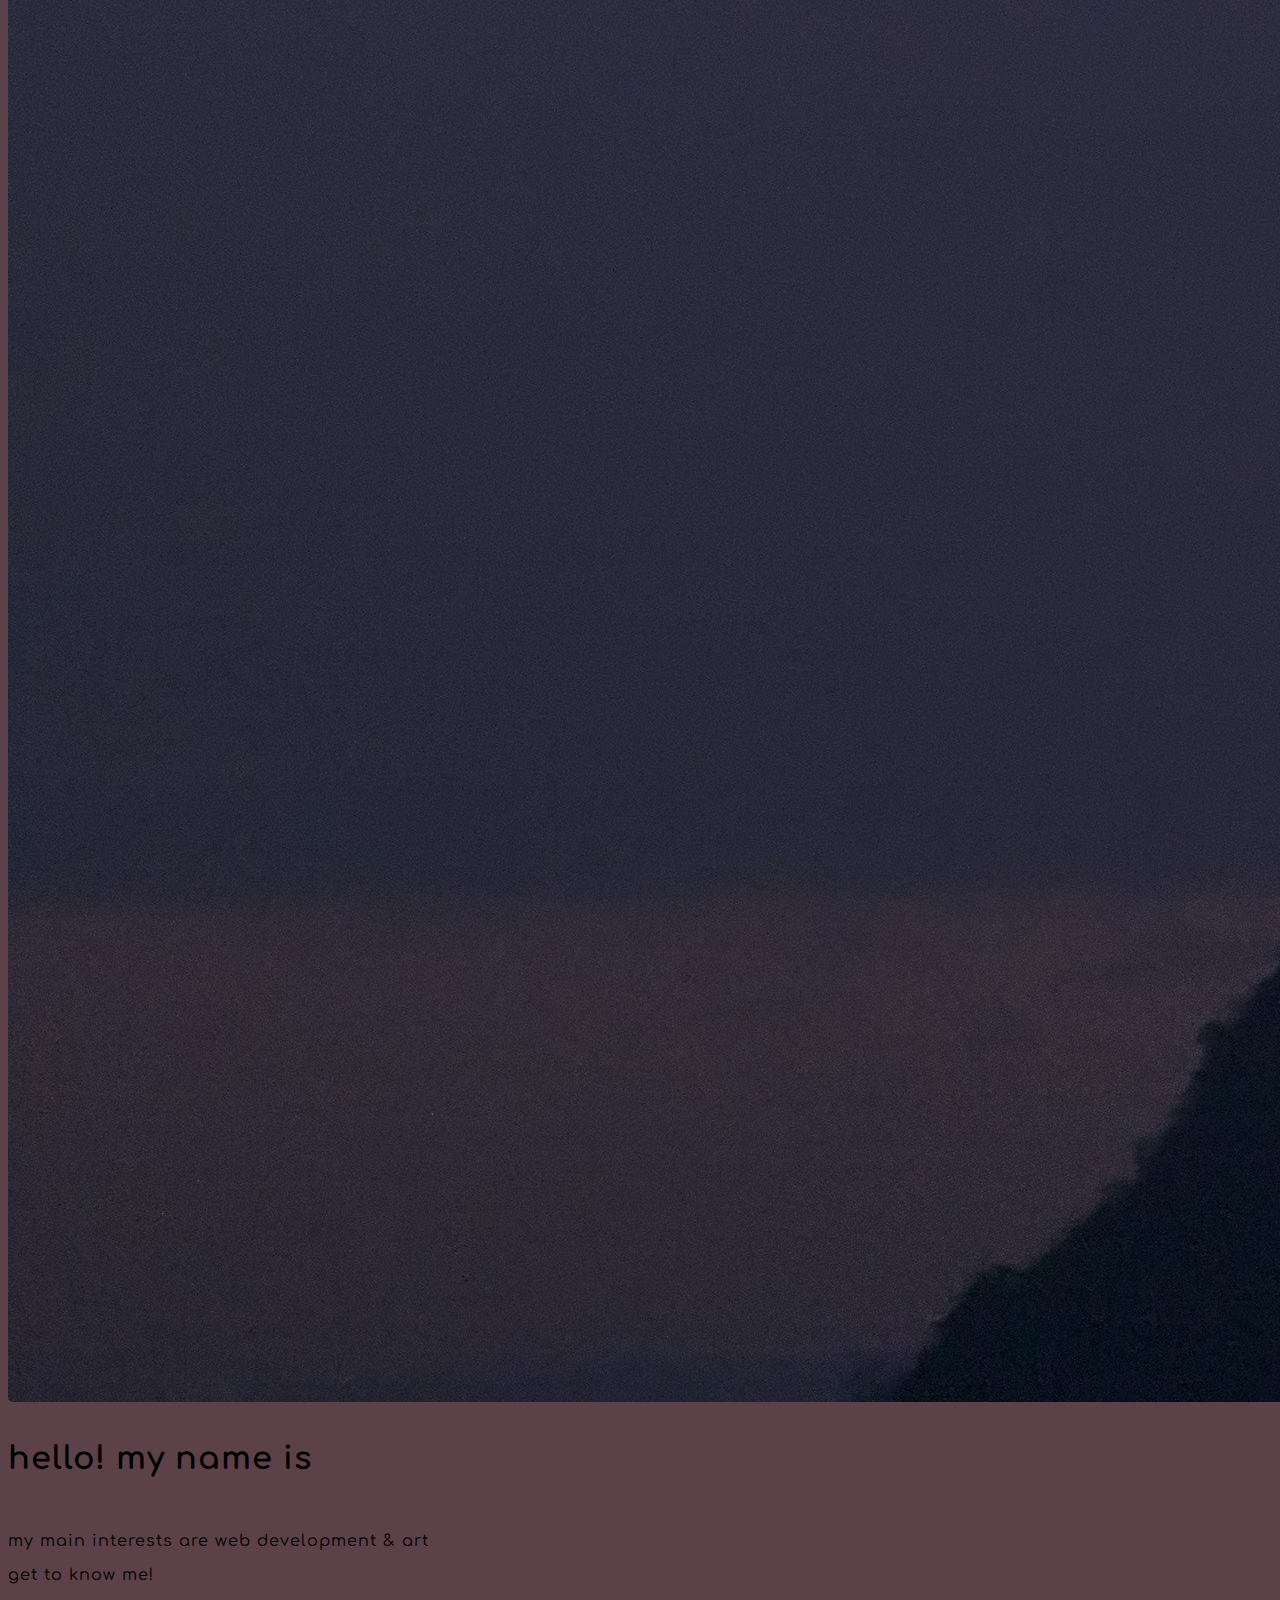
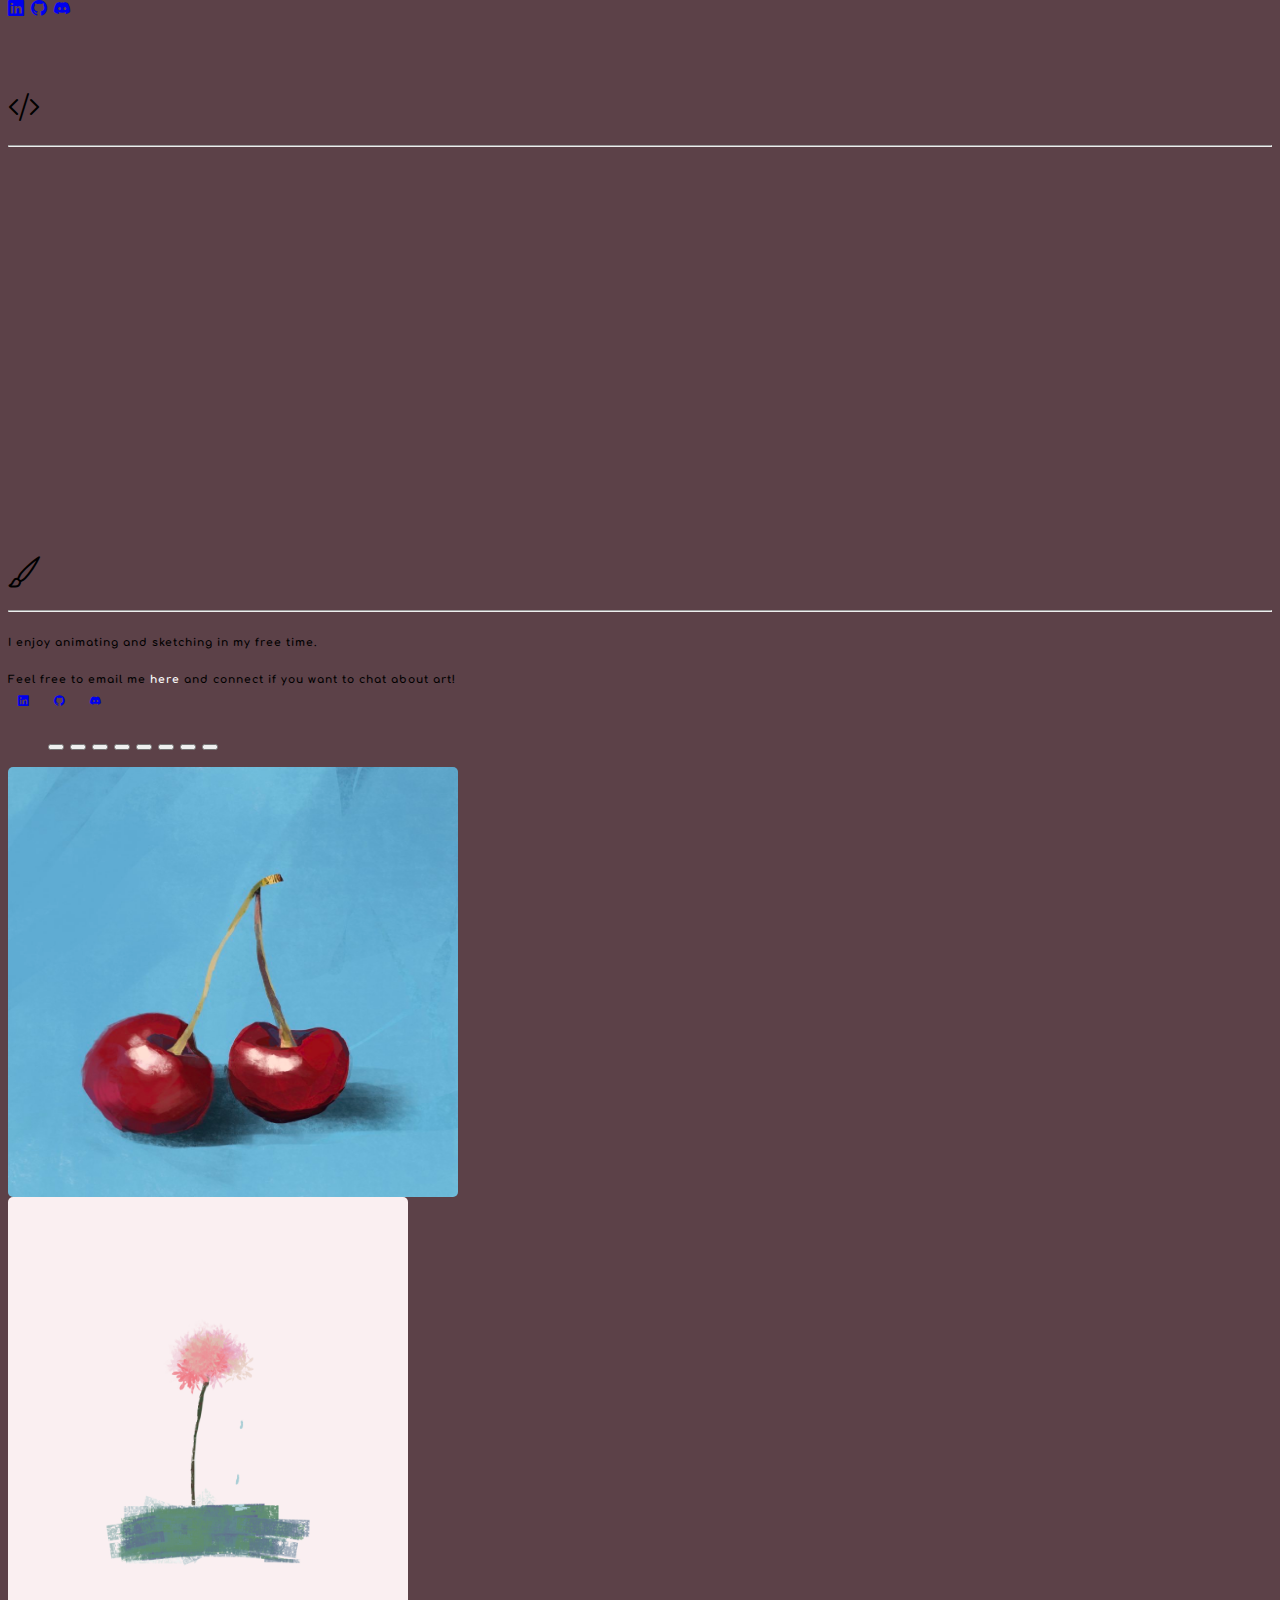
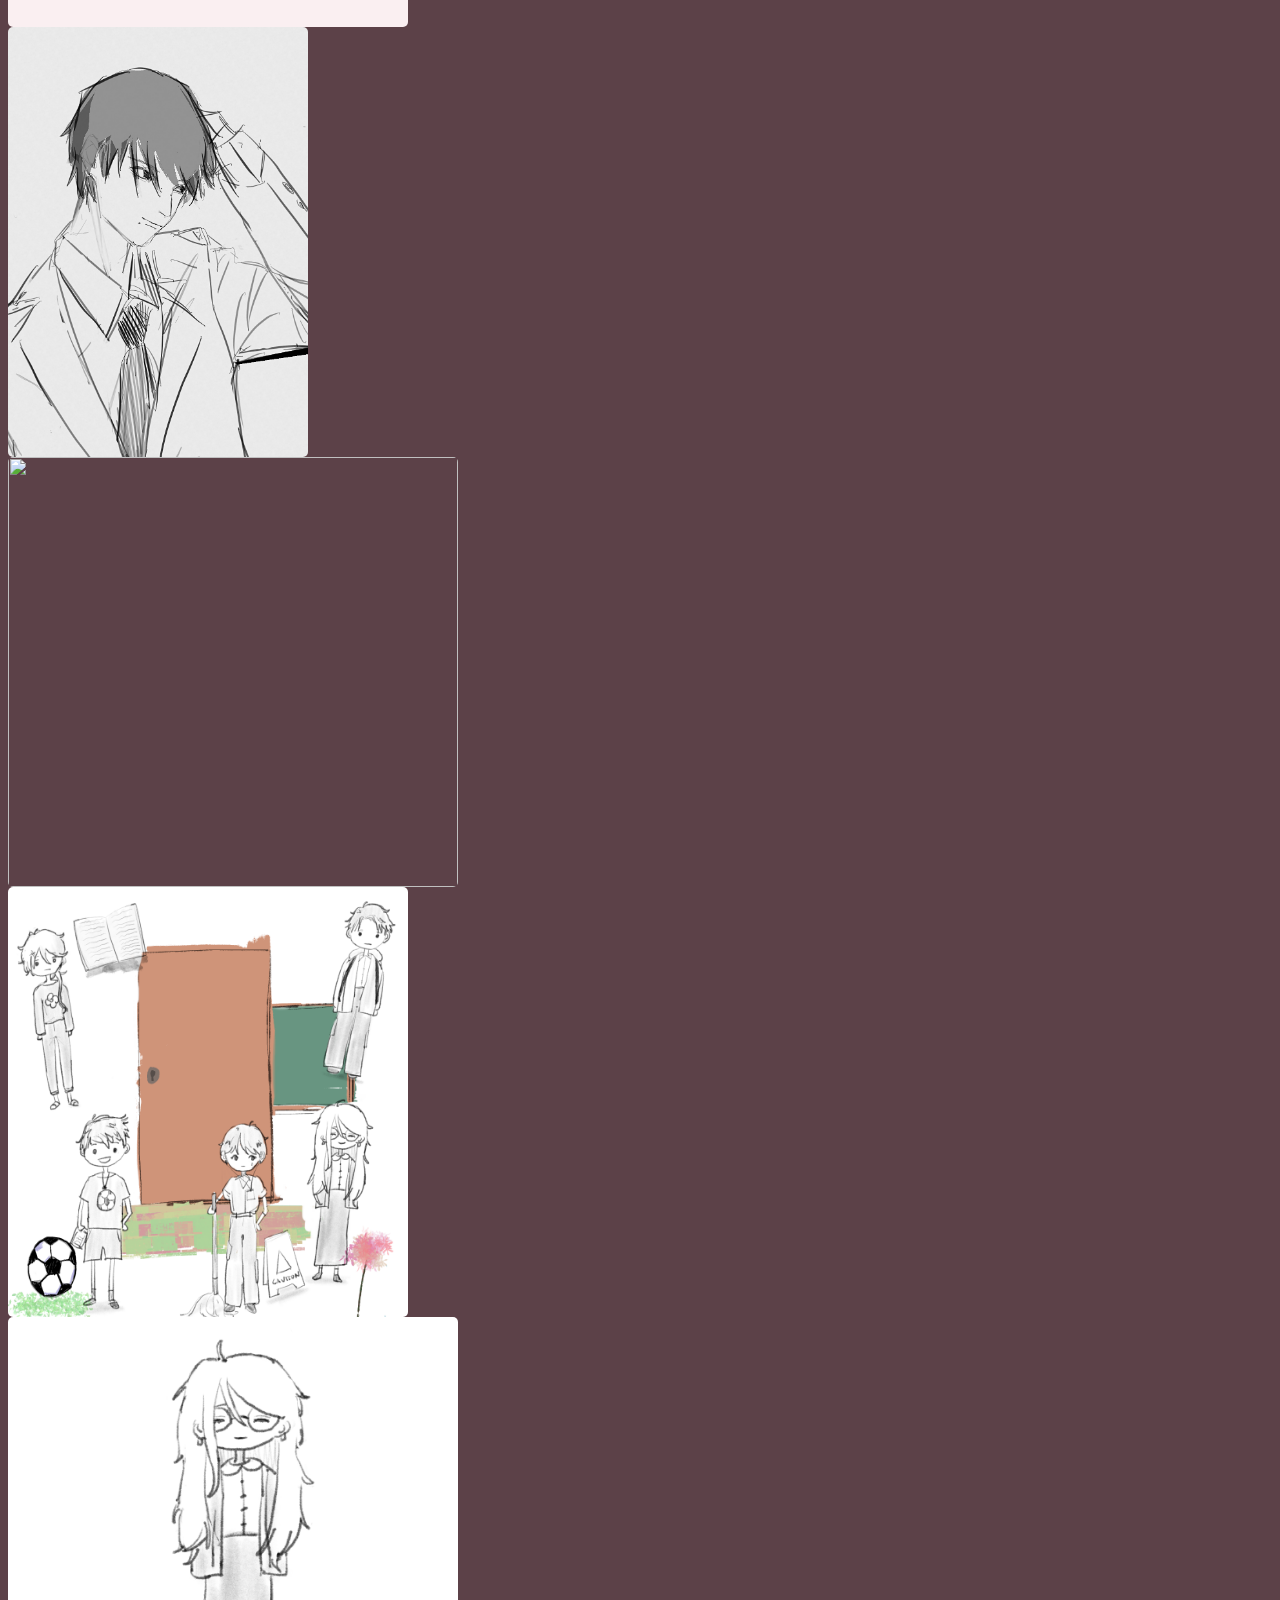
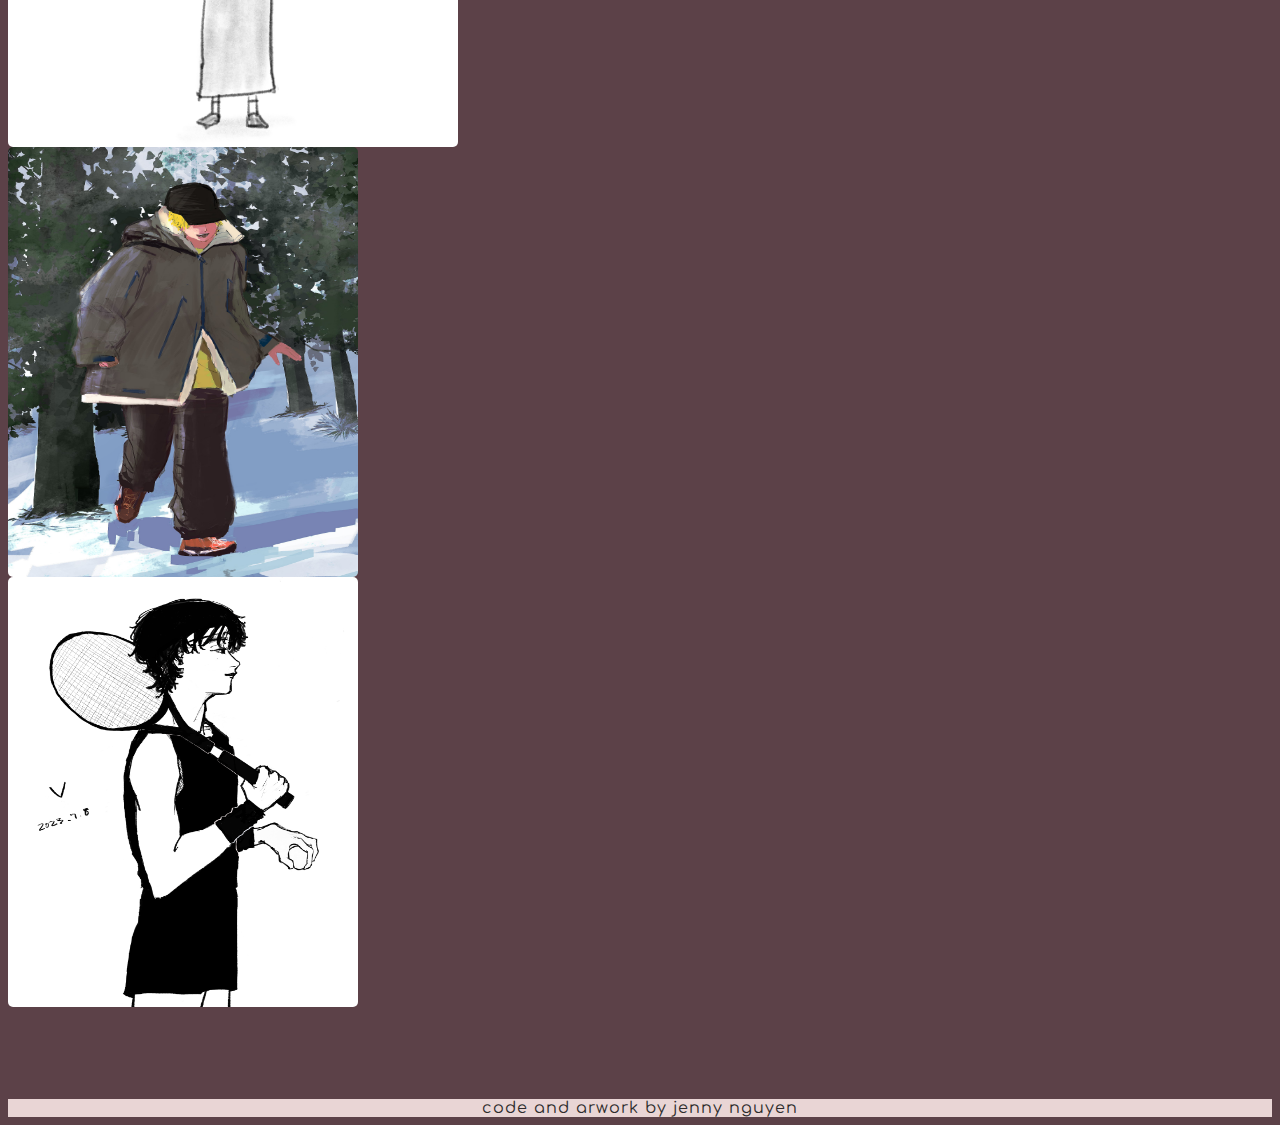
==== commit cc72223e: "responsive card sizes" ====
--- a/index.html
+++ b/index.html
@@ -15,7 +15,11 @@
     <body style = "background-color: #5C4148;" class = "text-light title">   
         <section id = "index">
             <nav class = "navbar fixed-top navbar-expand-md navbar-light bg-light container-fluid">
-                <a class = "navbar-brand" href = "#index">&emsp;<i class = "bi bi-house"></i>&ensp;jenny</a>
+                <a class = "navbar-brand" href = "#index">
+                    <div class="logo-image">
+                    &ensp;<img class="img-fluid" src="artwork gallery/flower_animation.gif">
+                </div>
+                </a>
 
                 <button class="navbar-toggler" data-bs-toggle="collapse" data-bs-target="#navbar-options">
                     <i class="navbar-toggler-icon"></i>
@@ -55,10 +59,10 @@
 
 <div class="row center_card mt-4">
 
-    <div class = "col-md-2 fade_to_right fade_to_left show fade code_card">
-        <div class = "card bg-info text-center bg-opacity-25 col">
-            <div class = "card-block text-light">
-                    <img class = "zoom mt-4" src = "assets/cookie_1.png" width="150" height="150">
+    <div class = "col-md-3 fade_to_right fade_to_left show fade code_card">
+        <div class = "card bg-info text-center bg-opacity-25 col">
+            <div class = "card-block text-light">
+                    <img class = "zoom mt-4 img-fluid" src = "assets/cookie_1.png" width="150" height="150">
                     <h2 class = "card-title mt-4"><a href = "project1.html"style="text-decoration: underline; color: white">umai cookies</a>  </h2>
                     <h5 class="mt-3 mb-2"> cookie web app </h5>
                     <small class = "text-light"> EJS, HTML, CSS, Bootstrap</small><p class = "separator"></p>
@@ -67,14 +71,14 @@
         </div>
     </div>
 
-    <div class = "col-md-2 fade_to_right fade_to_left show fade code_card">
-        <div class = "card bg-info text-center bg-opacity-25 col">
-            <div class = "card-block text-light">
-                    <img class = "zoom mt-4" src = "assets/petpedia.jpg" width="150" height="150">
+    <div class = "col-md-3 fade_to_right fade_to_left show fade code_card">
+        <div class = "card bg-info text-center bg-opacity-25 col">
+            <div class = "card-block text-light">
+                    <img class = "zoom mt-4 img-fluid" src = "assets/petpedia.jpg" width="150" height="150">
                     <h2 class = "card-title mt-4"><a href = "project2.html"style="text-decoration: underline; color: white">PetPedia</a> </h2>
                     <h5 class="mt-3 mb-2"> pet mobile app </h5>
                     <small class = "text-light"> ReactJS, Expo Go </small><p class = "separator"></p>
-                    <a style = "text-decoration: none;" href='project2.html'> <button class = "button mb-4" style = "display: inline;"><span>read more</span>  </button> </a>
+                    <a style = "text-decoration: none;" href='project2.html'> <button class = "button mb-4" style = "display: inline;"><span>more</span>  </button> </a>
             </div>   
         </div>
     </div>
@@ -84,11 +88,11 @@
         <div class = "card bg-info text-center bg-opacity-25 col">
             <div class = "card-block text-light">
 
-                    <img  class = "zoom mt-4" src = "assets/dynamicsketch.png" width="255" height="160">
+                    <img  class = "zoom mt-4 img-fluid" src = "assets/dynamicsketch.png" width="255" height="160">
                     <h2 class = "card-title mt-4"><a href = "project3.html"style="text-decoration: underline; color: white"> dynamic sketch </a></h2>
                     <h5 class="mt-3 mb-2"> AT&T hackathon web app</h5>
                     <small class = "text-light"> Javascript, HTML, CSS, Bootstrap</small><p class = "separator"></p>
-                        <a style = "text-decoration: none;" href='project3.html'> <button class = "button mb-4" style = "display: inline;"><span>read more</span>  </button> </a>
+                        <a style = "text-decoration: none;" href='project3.html'> <button class = "button mb-4" style = "display: inline;"><span>more</span>  </button> </a>
                 </div>    
         </div>
     </div>
@@ -98,11 +102,11 @@
         <div class = "card bg-info text-center bg-opacity-25 col">
             <div class = "card-block text-light">
 
-                    <img  class = "zoom mt-4" src = "assets/hazeltv_brief.png" width="255" height="160">
-                    <h2 class = "card-title mt-4"><a href = "project3.html"style="text-decoration: underline; color: white">HAZEL TV</a></h2>
+                    <img  class = "zoom mt-4 img-fluid" src = "assets/hazeltv_brief.png" width="255" height="160">
+                    <h2 class = "card-title mt-4"><a href = "project4.html"style="text-decoration: underline; color: white">HAZEL TV</a></h2>
                     <h5 class="mt-3 mb-2"> wireframe exercise </h5>
                     <small class = "text-light"> figma </small><p class = "separator"></p>
-                        <a style = "text-decoration: none;" href='project4.html'> <button class = "button mb-4" style = "display: inline;"><span>read more</span>  </button> </a>
+                        <a style = "text-decoration: none;" href='project4.html'> <button class = "button mb-4" style = "display: inline;"><span>more</span>  </button> </a>
                 </div>    
         </div>
     </div>
--- a/styles/styles.css
+++ b/styles/styles.css
@@ -1,3 +1,9 @@
+@media (max-width: 1000px){
+  .card{
+    margin-bottom: 25px;
+  }
+}
+
 .title{
     font-family: 'Comfortaa', cursive;
     letter-spacing: 1;
@@ -174,7 +180,7 @@
 
 .center_card{
  display: flex;
- justify-content: space-evenly;
+ justify-content: space-around;
 }
 
 .center{
@@ -183,4 +189,9 @@
 
 img{
   border-radius: 5px;
-}+}
+
+.logo-image{
+  width: 40px;
+  height: 40px;
+}
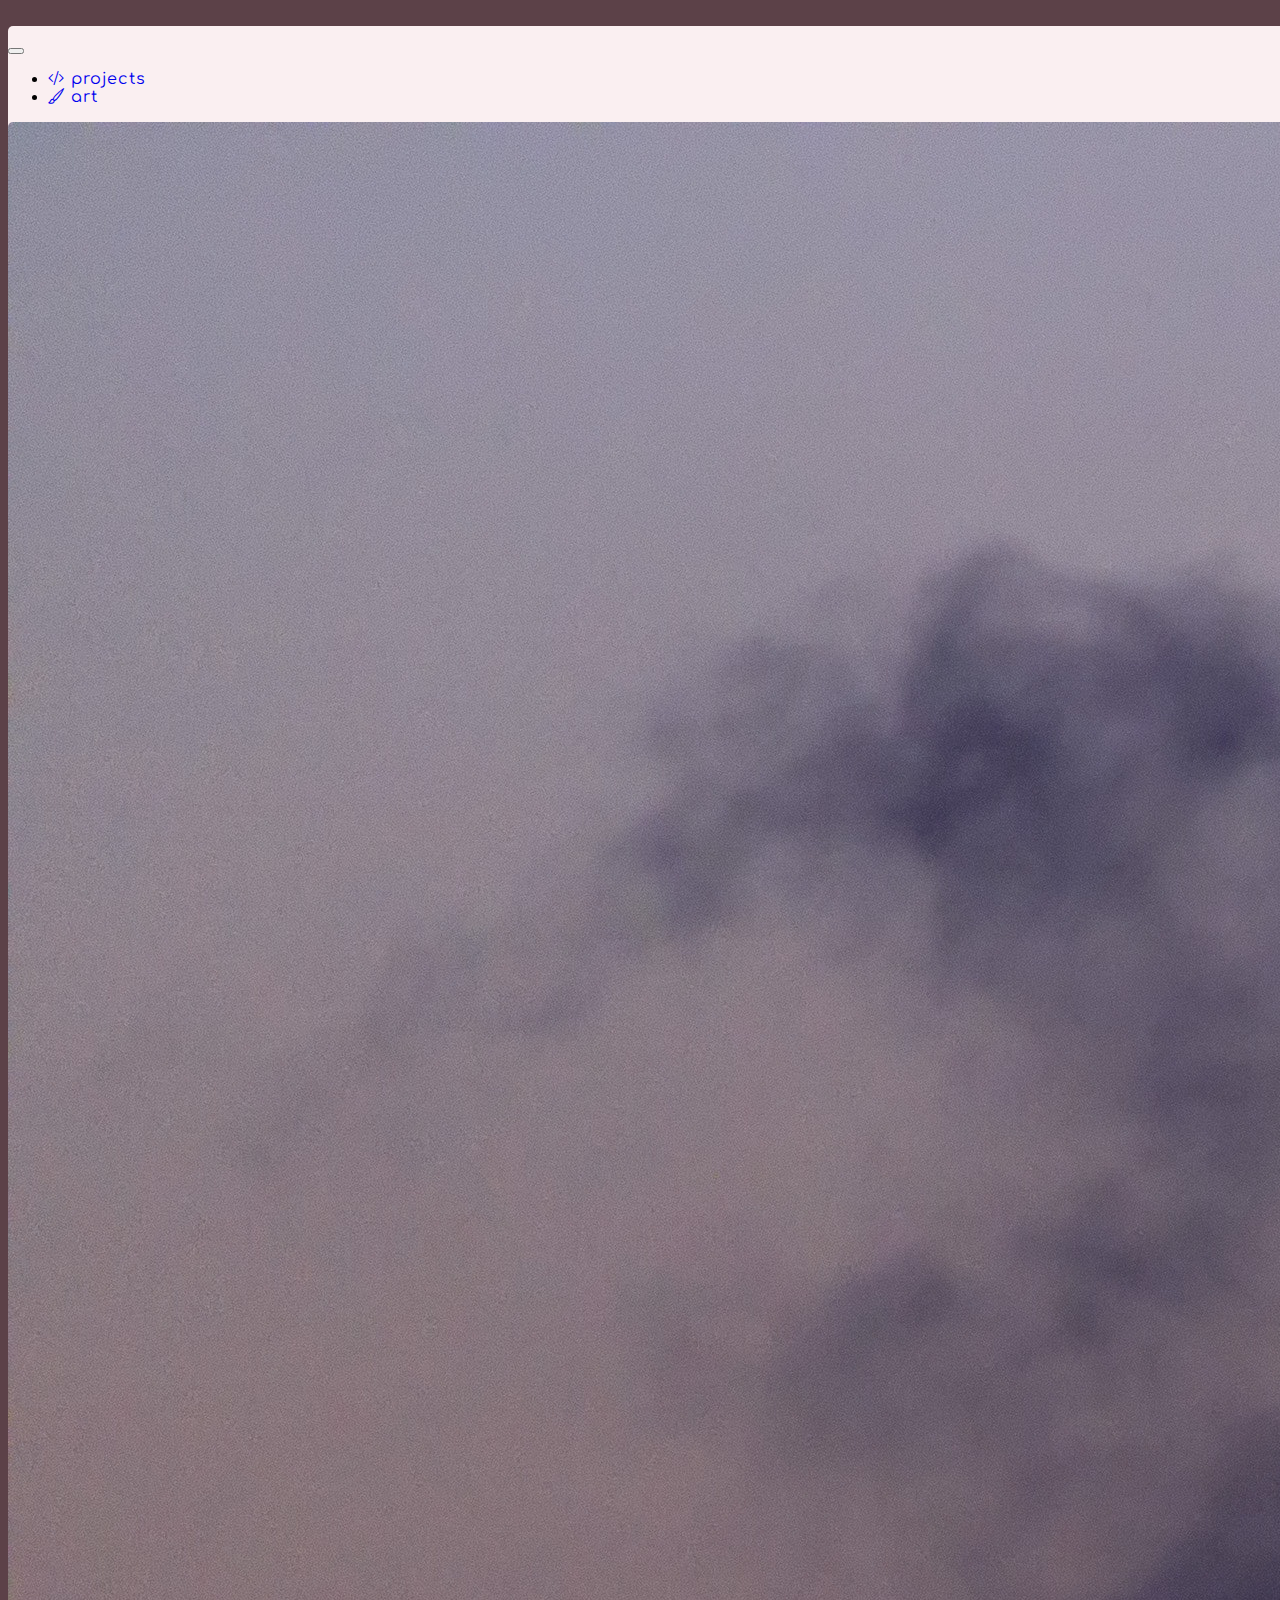
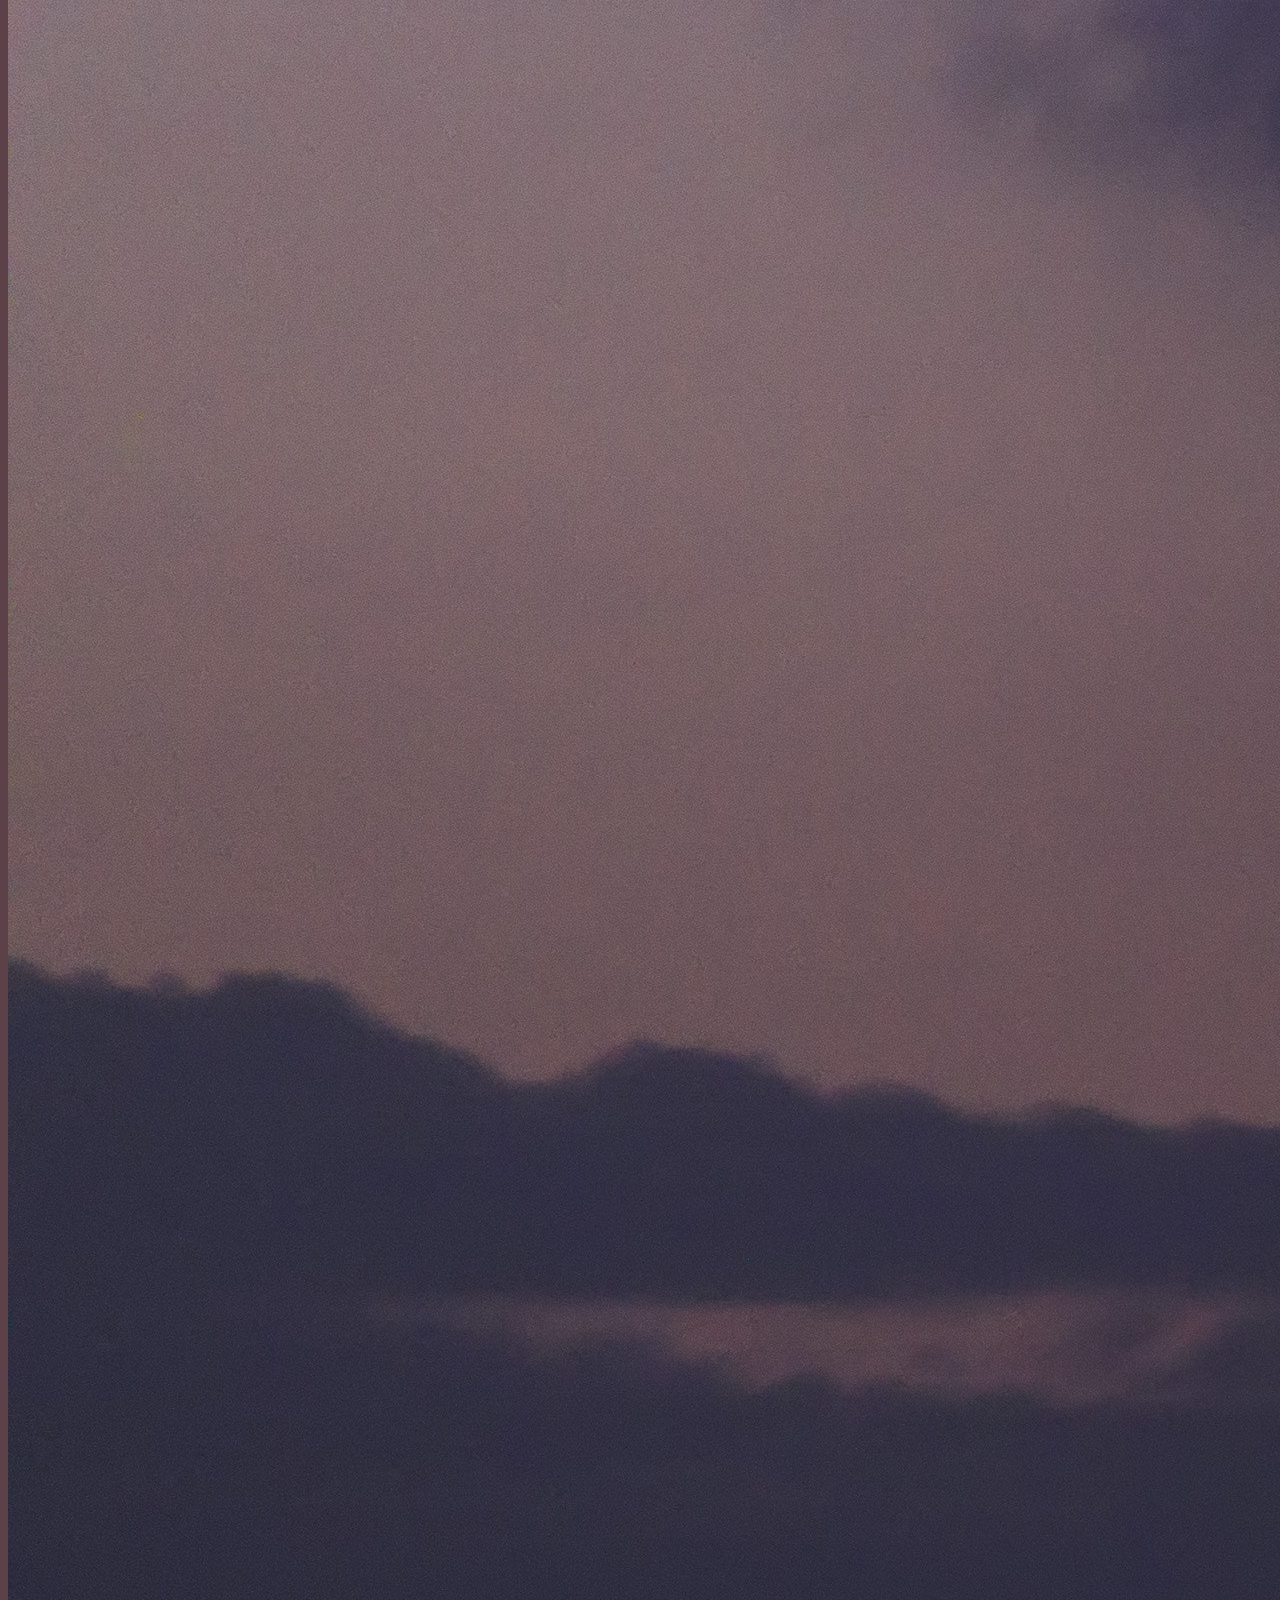
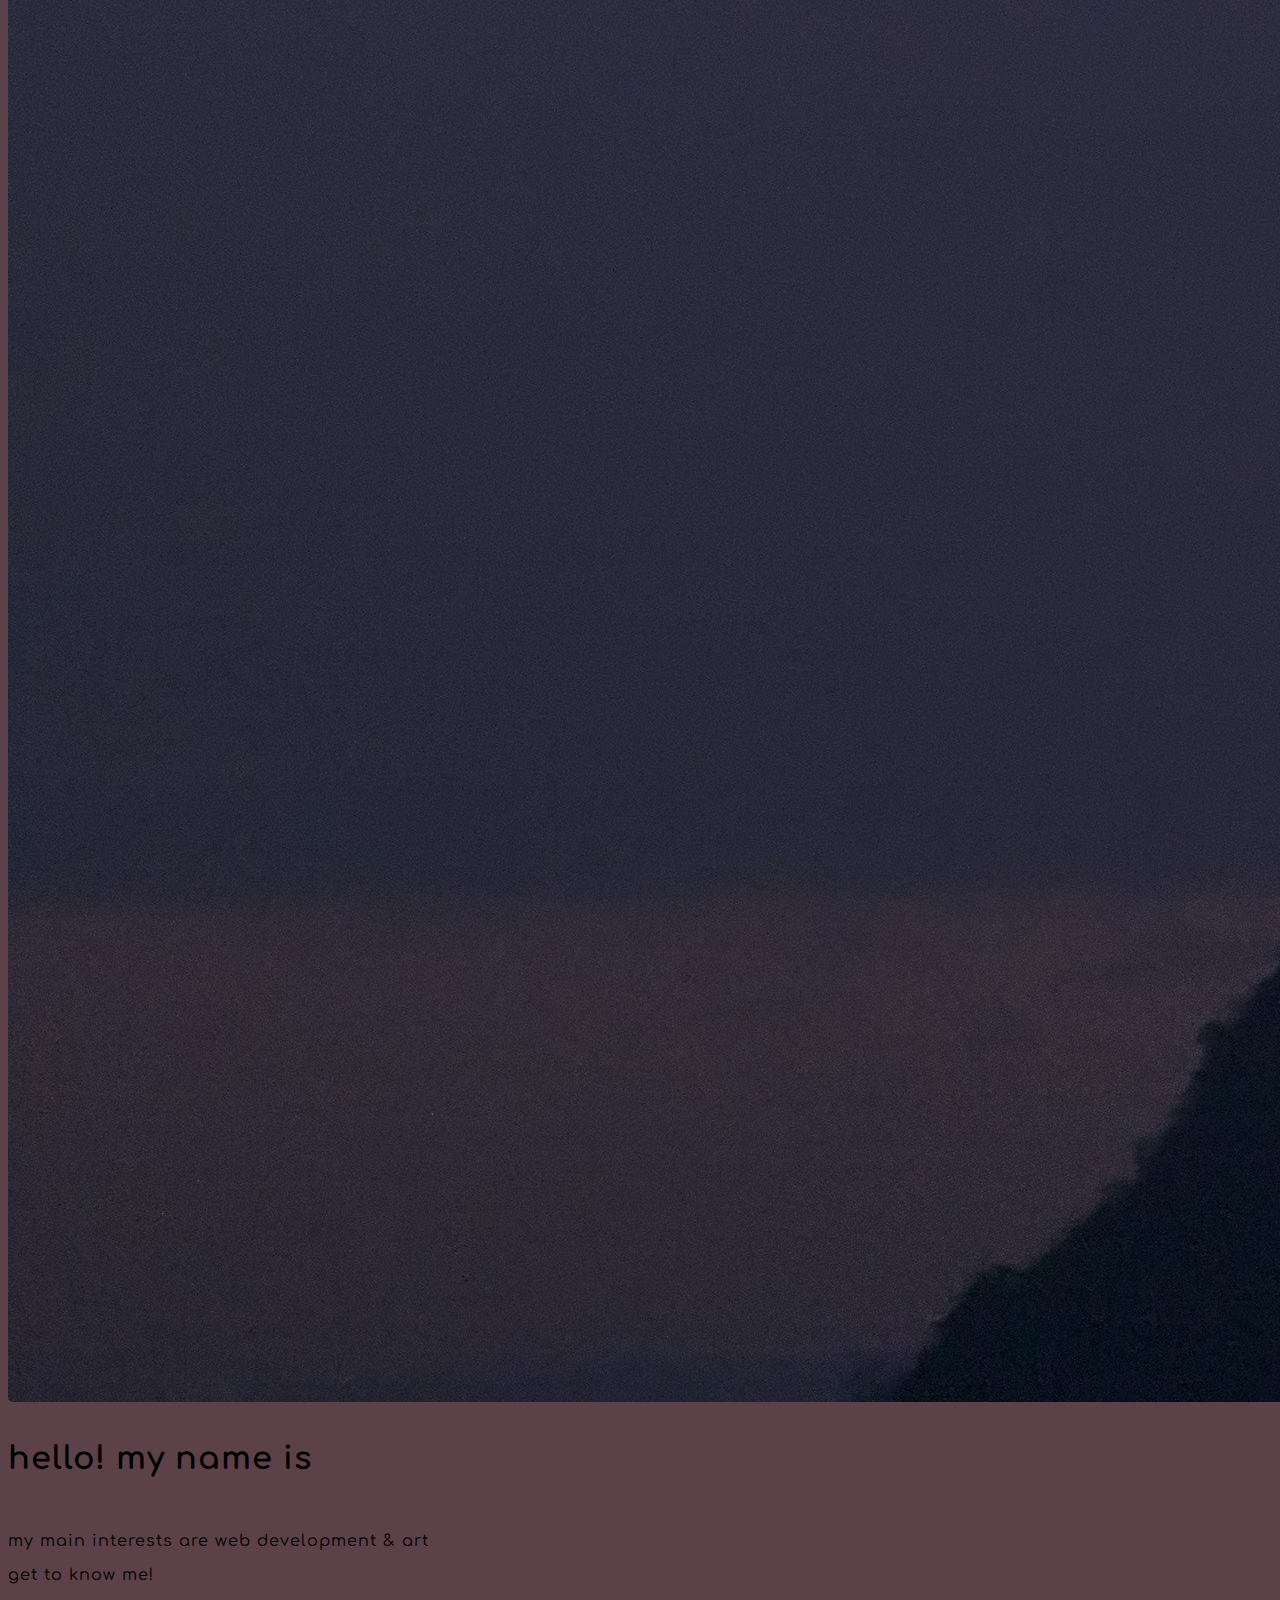
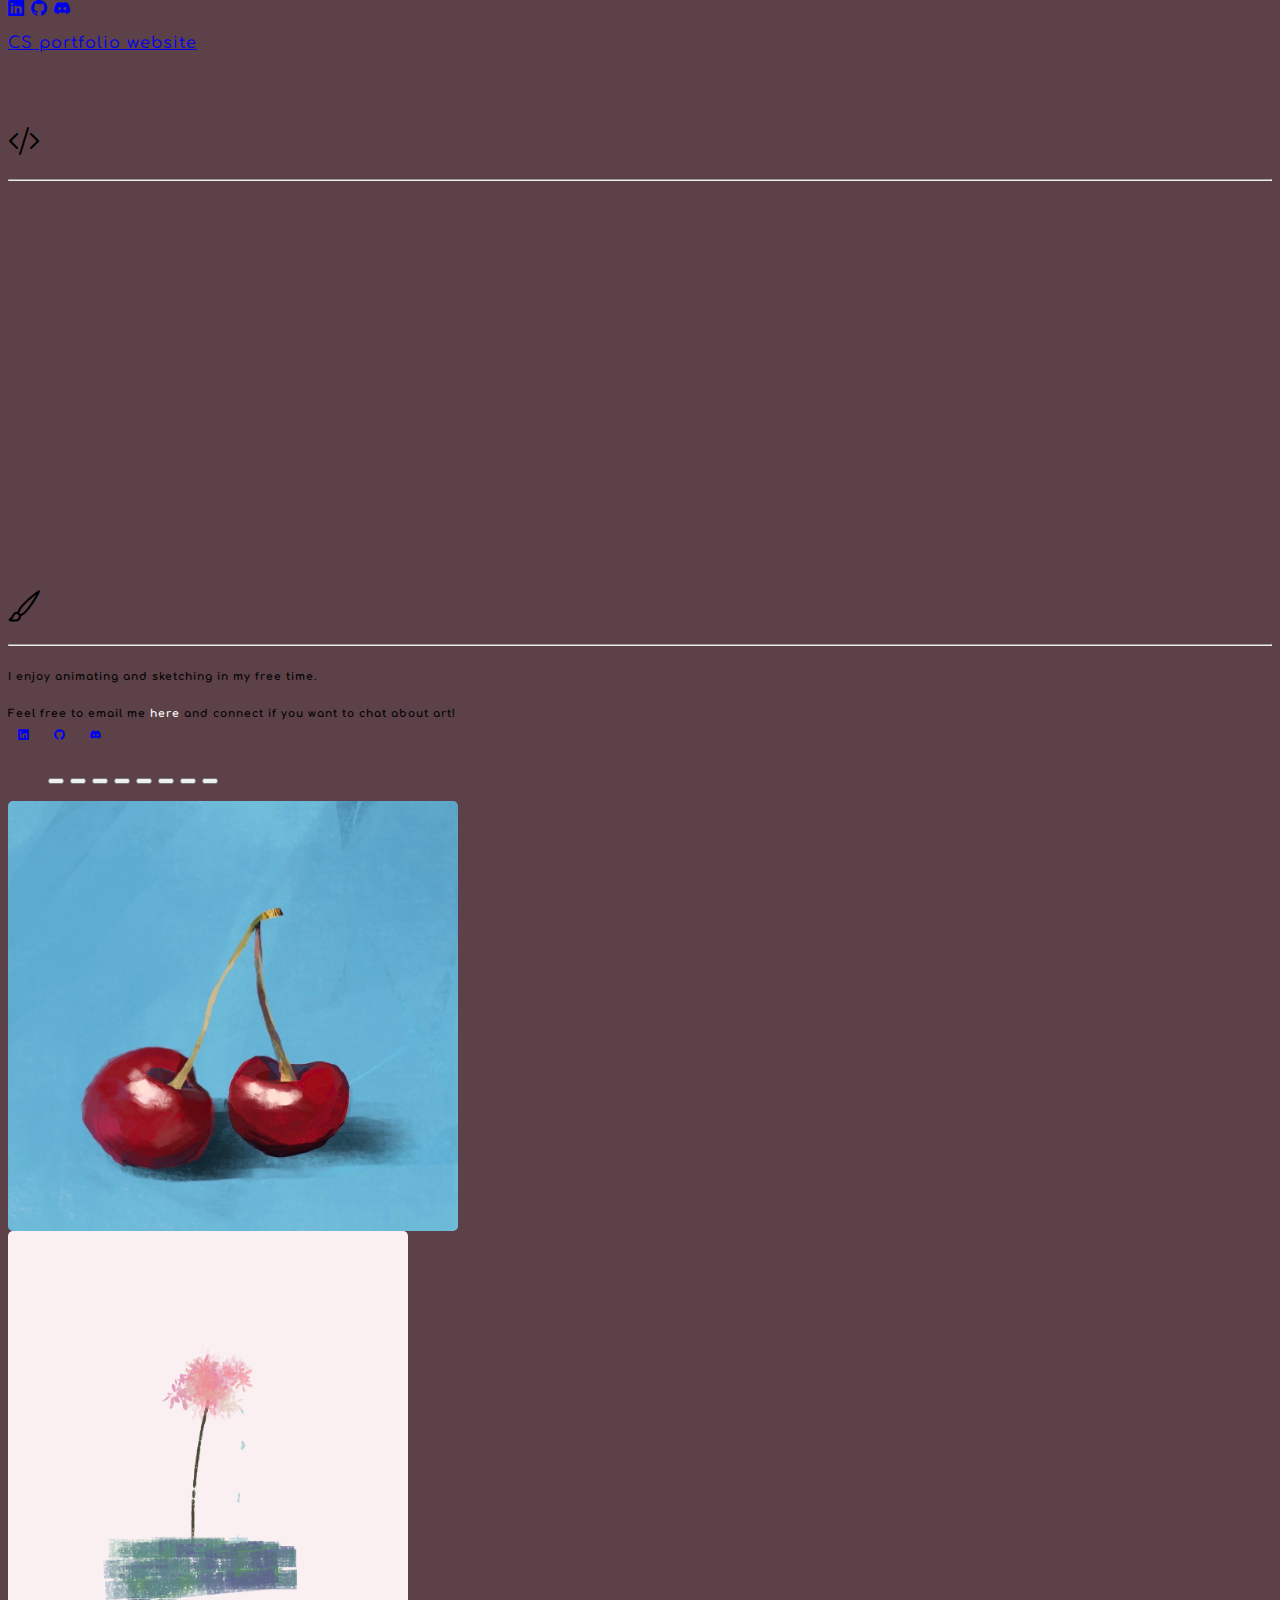
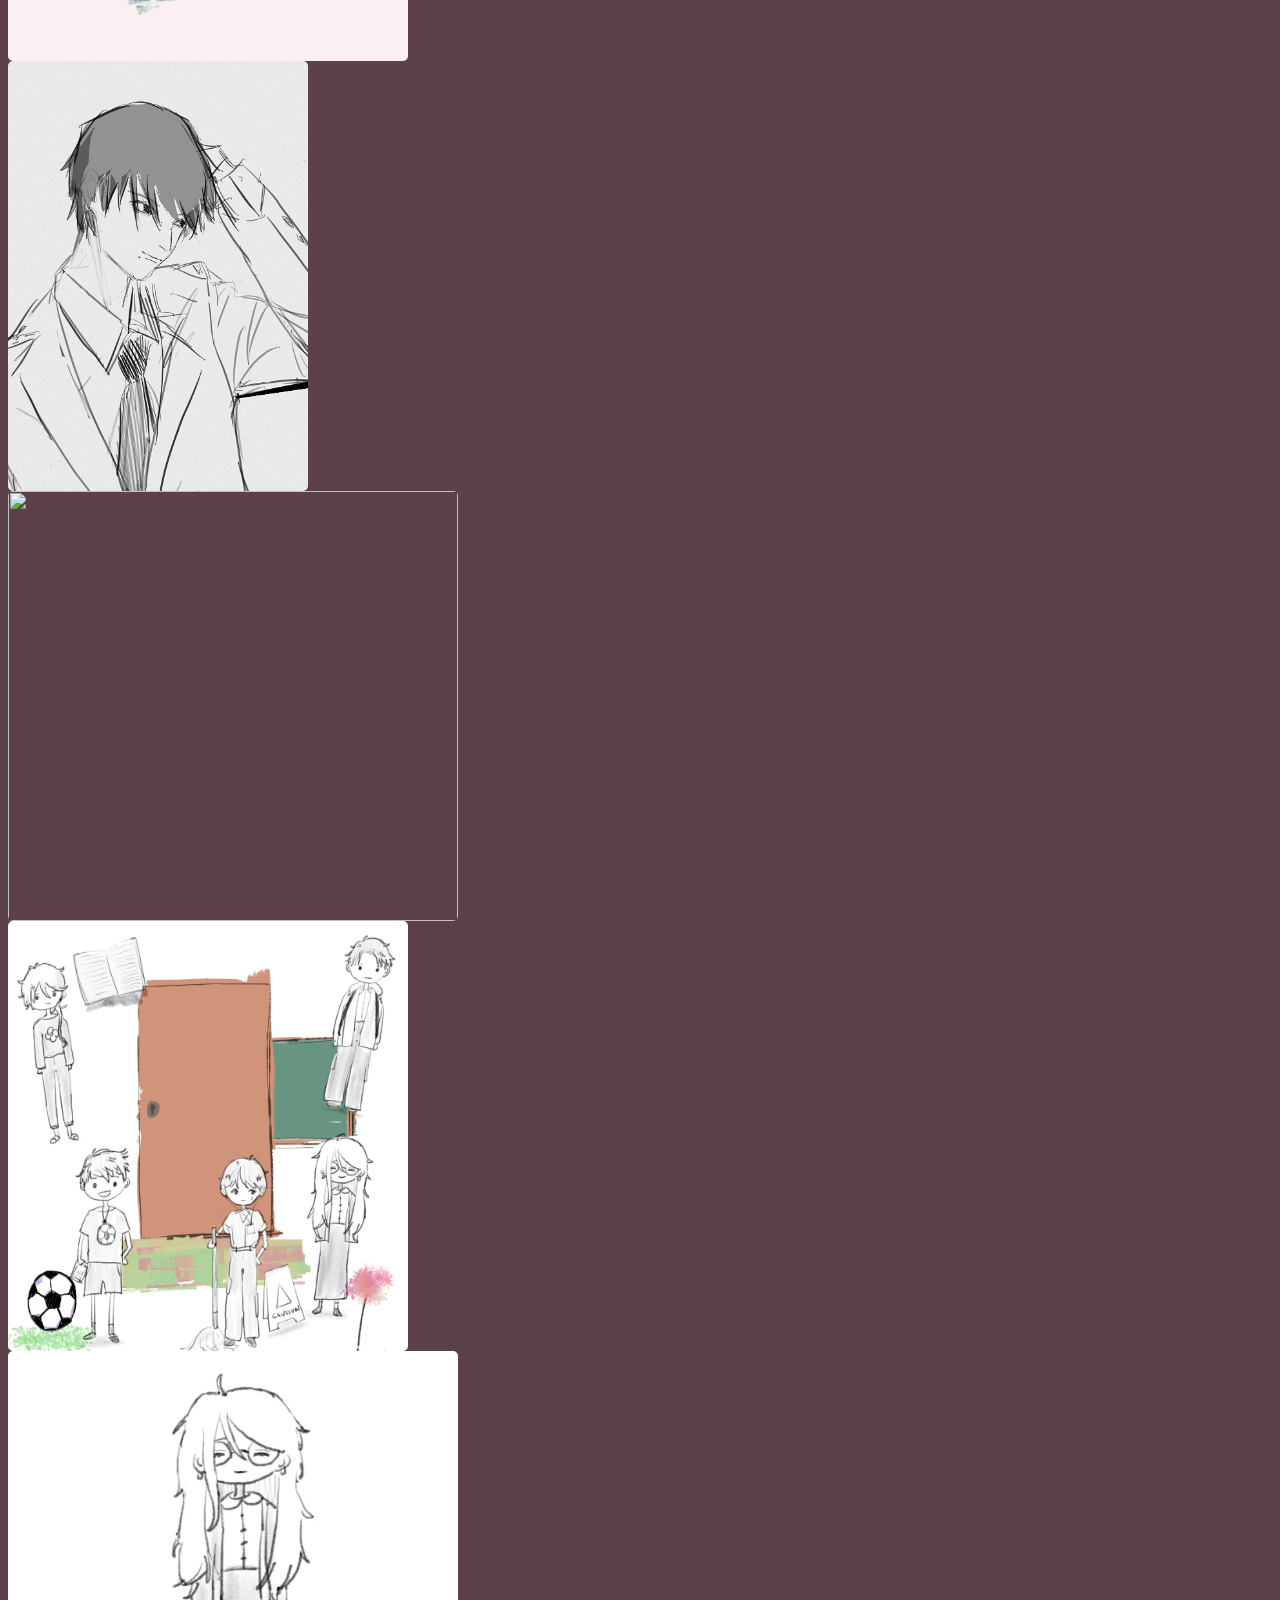
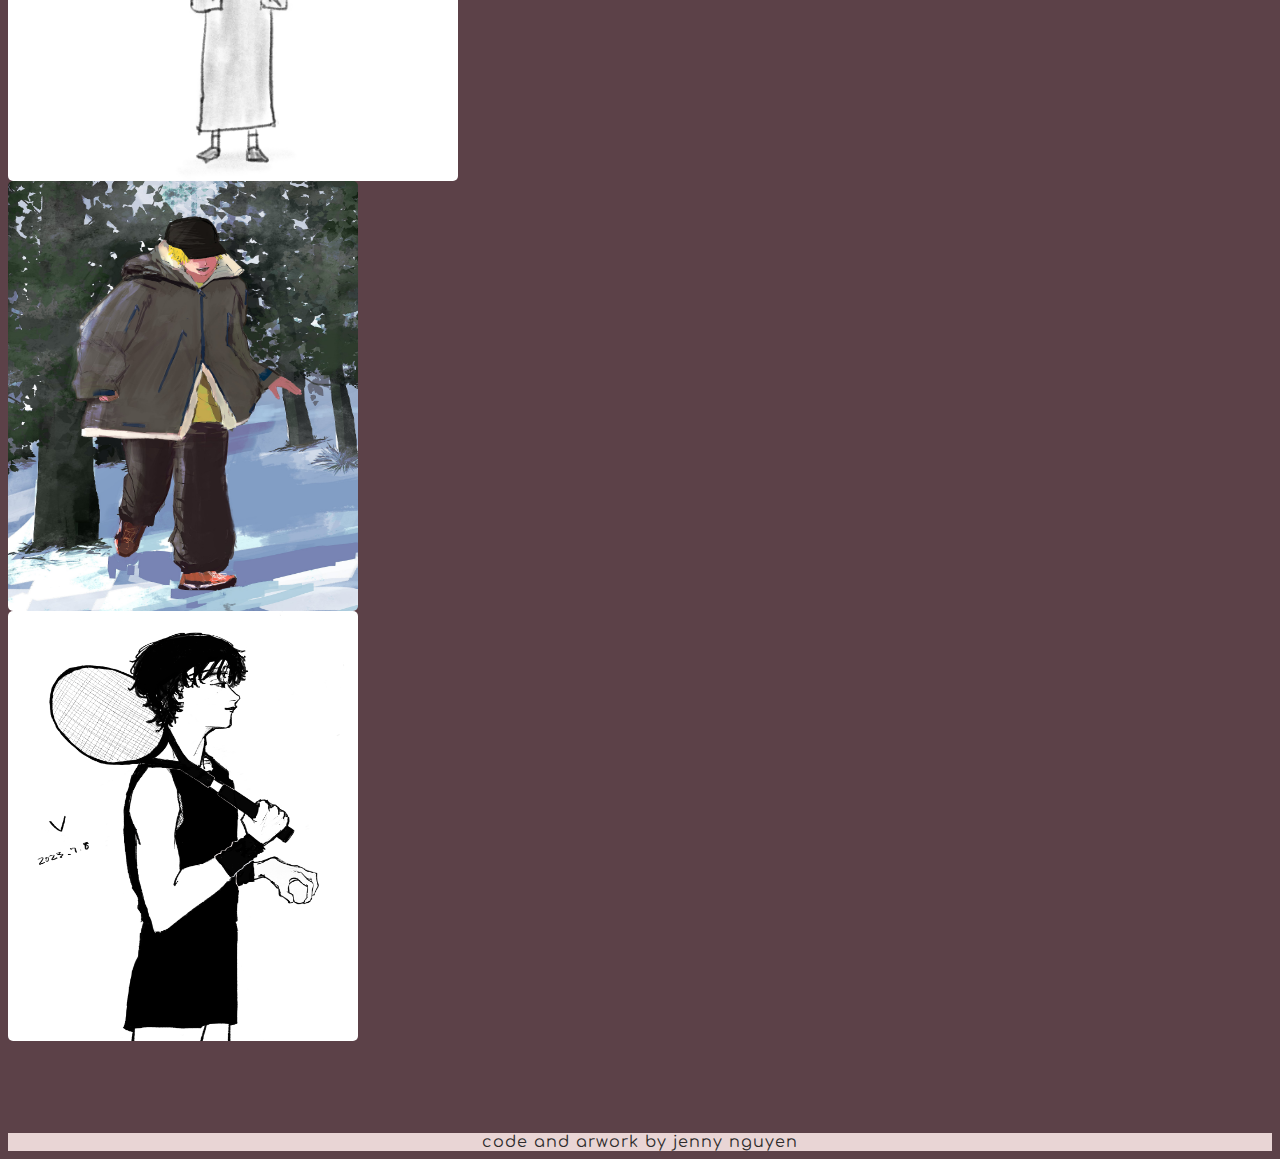
==== commit f8717b25: "added web dev links" ====
--- a/index.html
+++ b/index.html
@@ -17,7 +17,7 @@
             <nav class = "navbar fixed-top navbar-expand-md navbar-light bg-light container-fluid">
                 <a class = "navbar-brand" href = "#index">
                     <div class="logo-image">
-                    &ensp;<img class="img-fluid" src="artwork gallery/flower_animation.gif">
+                    &ensp;<img class="img-fluid" src="artwork gallery/flower_animation.gif">&emsp;UX / UI
                 </div>
                 </a>
 
@@ -45,6 +45,9 @@
                     <a href='https://www.linkedin.com/in/jenny-tv-nguyen/' target = "_blank" class='text-white'> <i class="bi bi-linkedin"></i></a>
                     <a href='https://github.com/jtnguy97' target = "_blank" class='text-white'> <i class="bi bi-github"></i></a>
                     <a href='https://discordapp.com/users/617532034549809160/' target = "_blank" class='text-white'> <i class="bi bi-discord"></i></a>
+                </p>
+                <p id="animation_website" class = "animate__animated animate__fadeIn">
+                    <a style = "text-decoration: underline;" href='https://jtnguy97.github.io/Bootstrap-Portfolio/' target = "_blank" class='text-white'>CS portfolio website</a>
                 </p>
             </div>  
         </section>
--- a/styles/styles.css
+++ b/styles/styles.css
@@ -108,6 +108,12 @@
   animation-duration: 3s;
 }
 
+#animation_website{
+  animation-timing-function: ease-in;
+  animation-delay: 4s;
+  animation-duration: 4s;
+}
+
 
  .spaceimg{
     padding-left: 10;
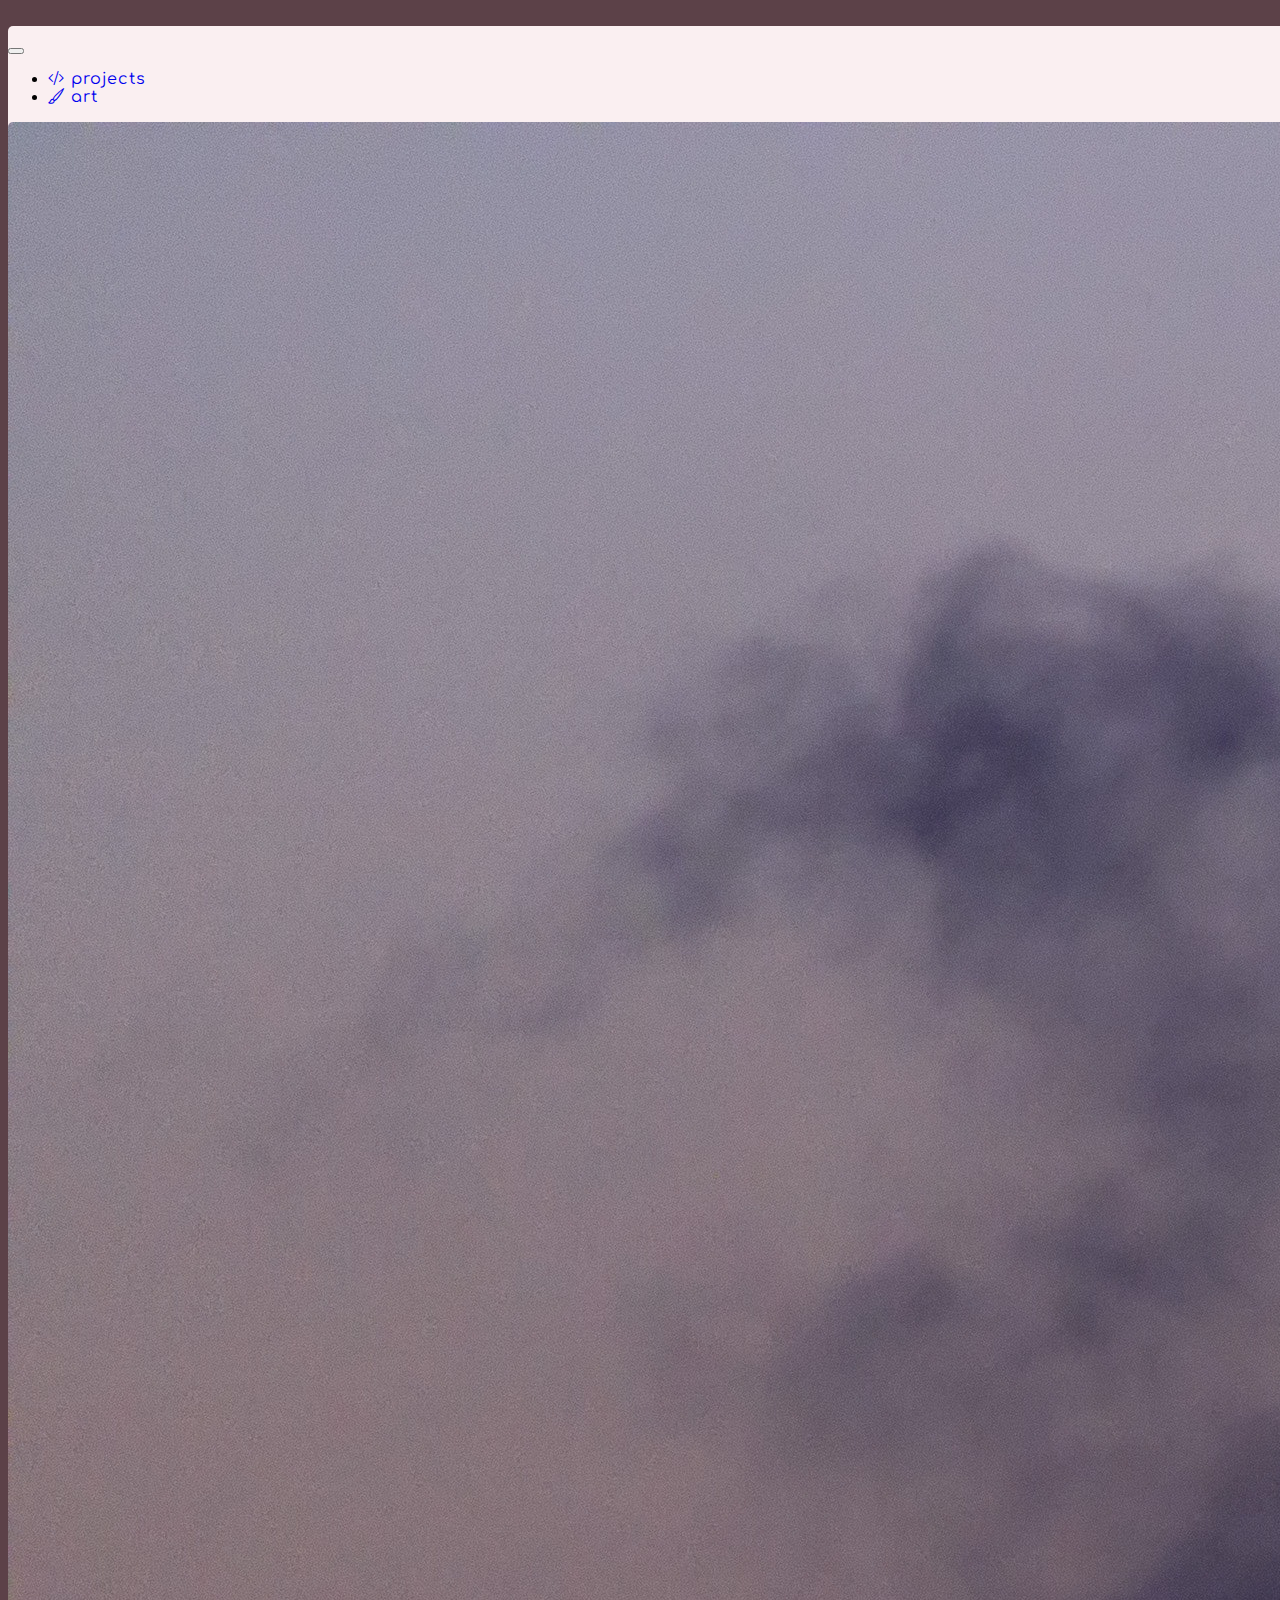
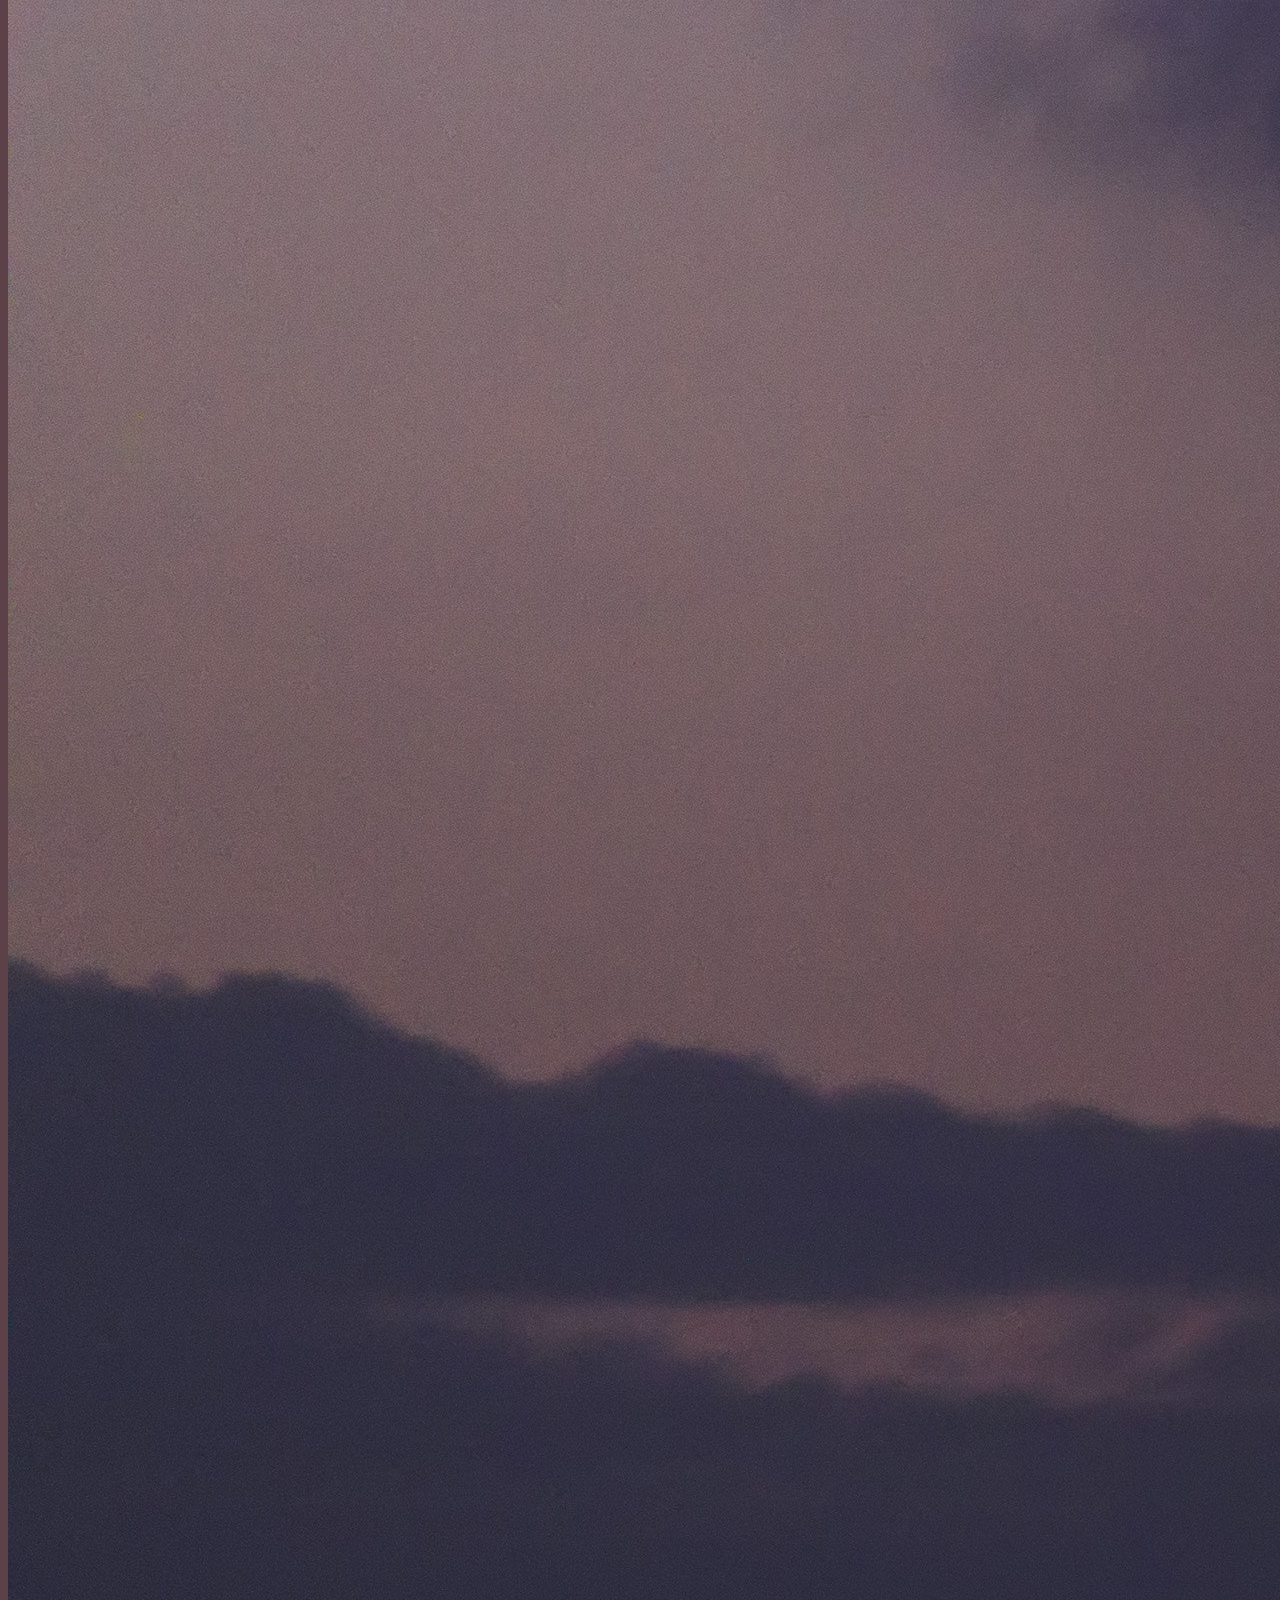
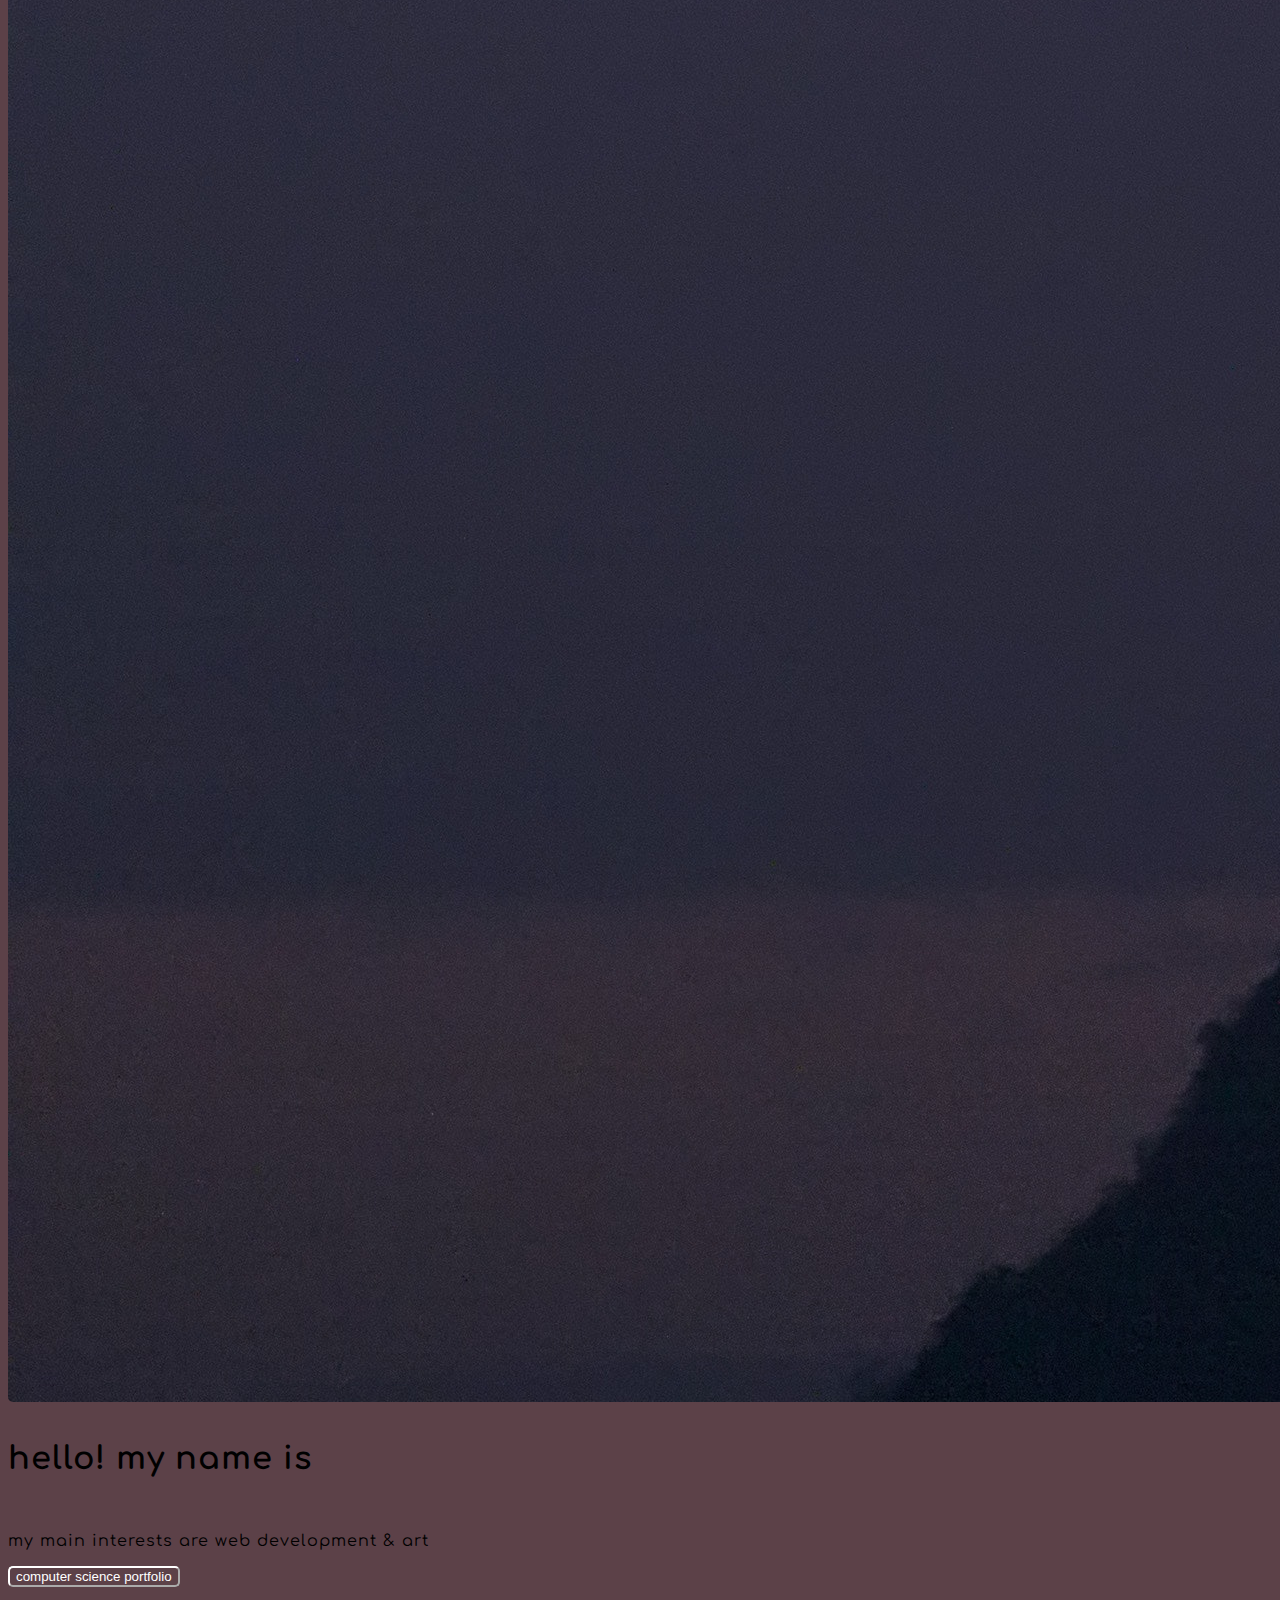
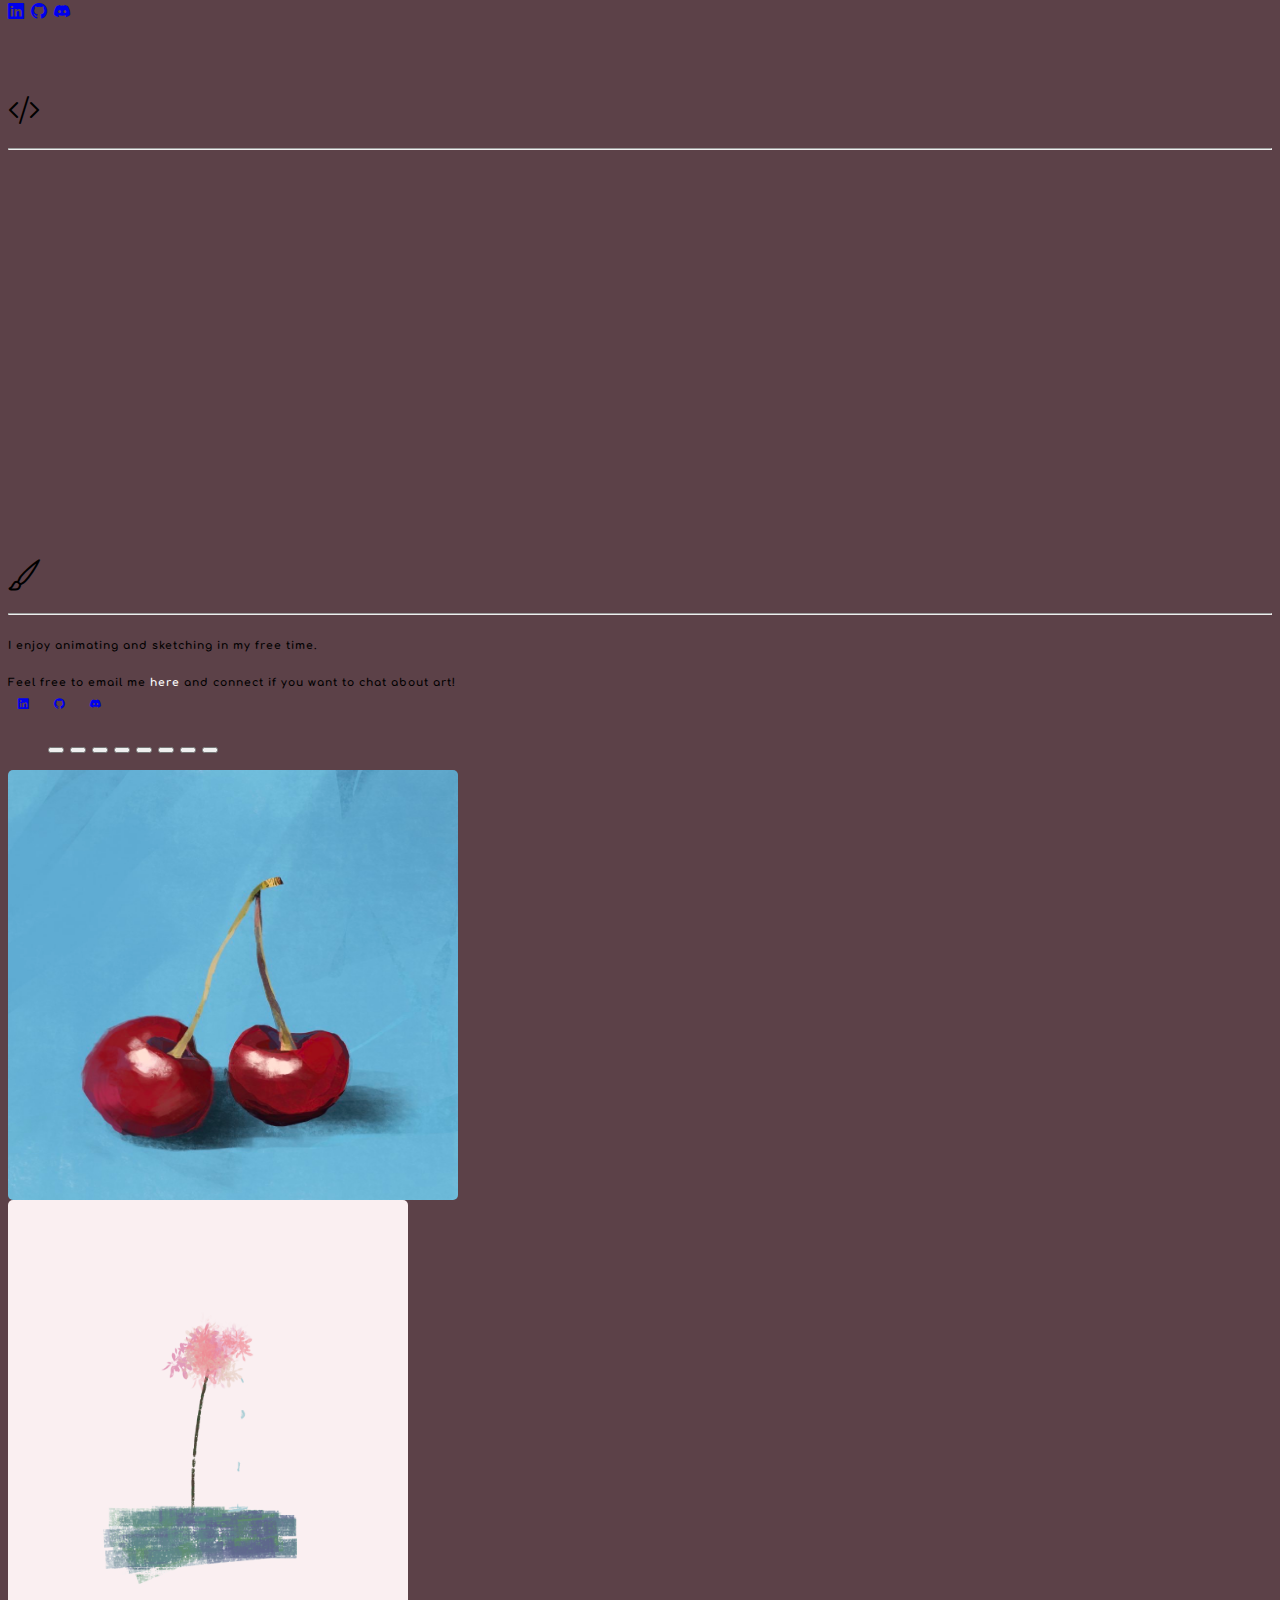
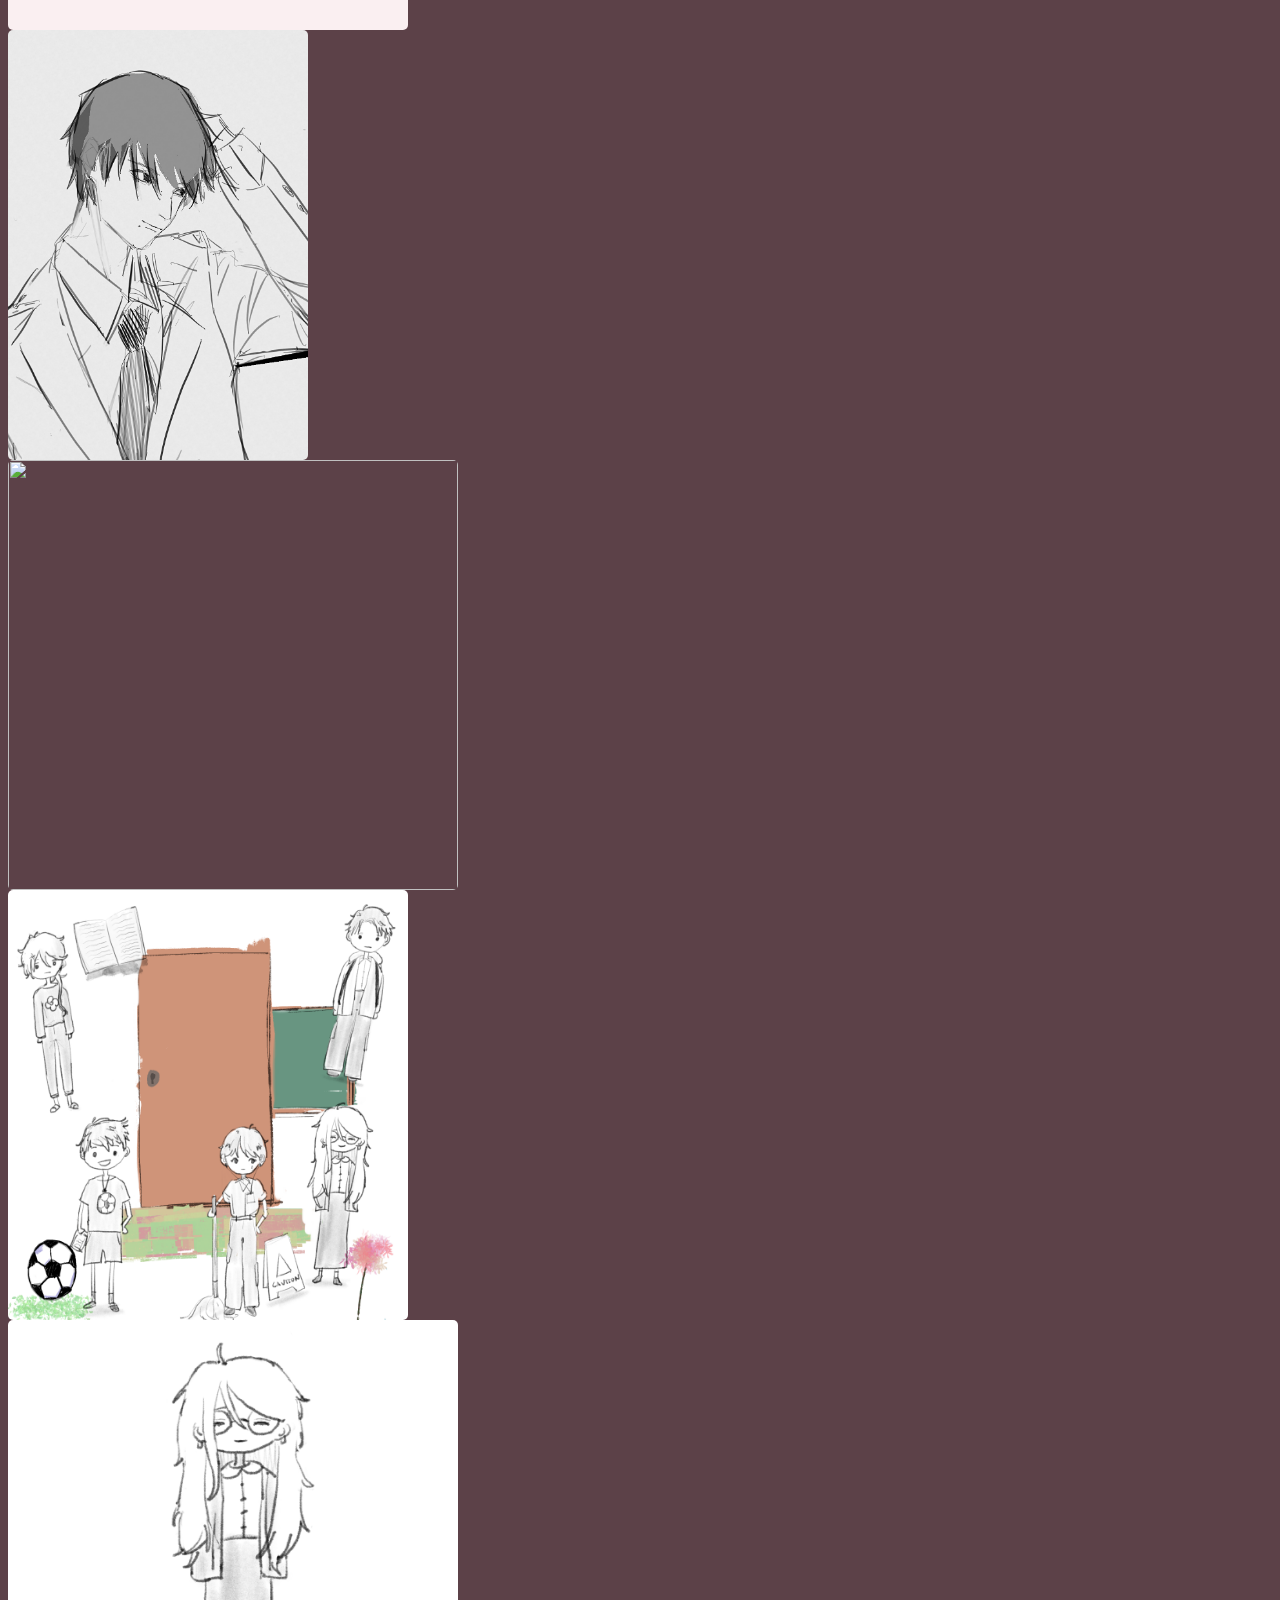
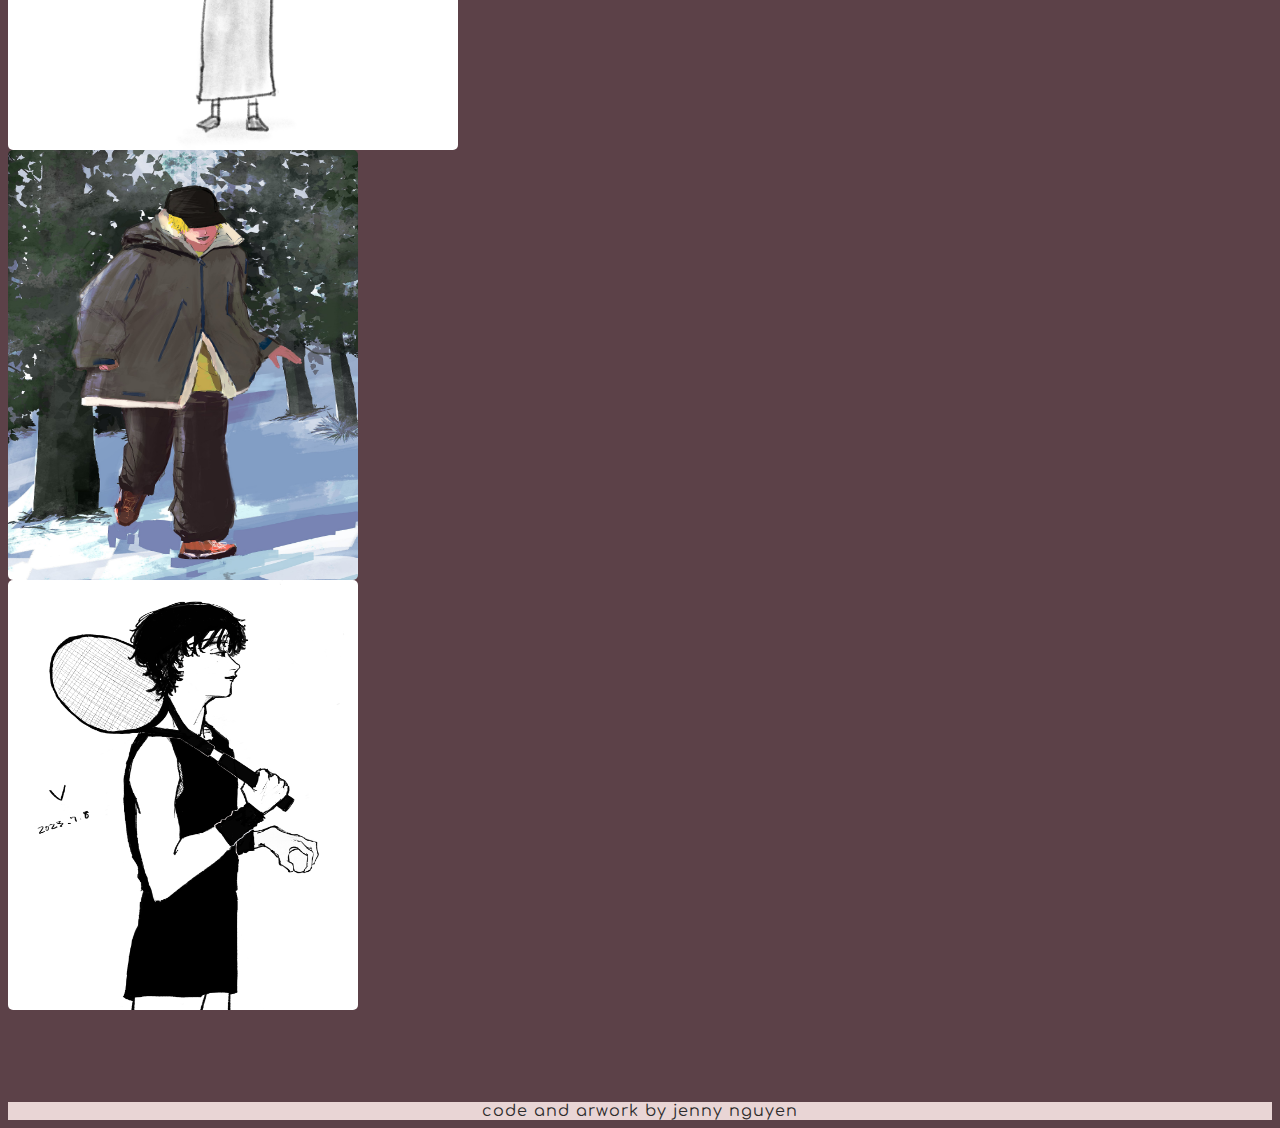
==== commit dbacd59c: "front page links changed" ====
--- a/index.html
+++ b/index.html
@@ -40,15 +40,16 @@
                 <h1 id = "animation_hello" class = "animate__animated animate__fadeIn display-4"> hello! my name is </h1><p></p>
                 <h1 class = "display-4"> <span class="typed"> </span></h1><br>
                 <p id = "animation_student" class = "animate__animated animate__fadeIn"> my main interests are web development & art </p>
-                <p id = "animation_know" class = "animate__animated animate__fadeIn"> get to know me! </p>
+               
+                <p id="animation_website" class = "animate__animated animate__fadeIn">
+                    <a style = "text-decoration: underline;" href='https://jtnguy97.github.io/Bootstrap-Portfolio/' target = "_blank" class='text-white'><button style="border-radius: 5px; border-color: white; background-color: transparent; color: white">computer science portfolio</button></a>
+                </p>               
                 <p id = "animation_links" class = "animate__animated animate__fadeIn">
                     <a href='https://www.linkedin.com/in/jenny-tv-nguyen/' target = "_blank" class='text-white'> <i class="bi bi-linkedin"></i></a>
                     <a href='https://github.com/jtnguy97' target = "_blank" class='text-white'> <i class="bi bi-github"></i></a>
                     <a href='https://discordapp.com/users/617532034549809160/' target = "_blank" class='text-white'> <i class="bi bi-discord"></i></a>
                 </p>
-                <p id="animation_website" class = "animate__animated animate__fadeIn">
-                    <a style = "text-decoration: underline;" href='https://jtnguy97.github.io/Bootstrap-Portfolio/' target = "_blank" class='text-white'>CS portfolio website</a>
-                </p>
+                
             </div>  
         </section>
         <!--end div index-->
--- a/styles/styles.css
+++ b/styles/styles.css
@@ -96,21 +96,15 @@
   animation-duration: 2s;
 }
 
-#animation_know{
-  animation-timing-function: ease-in;
-  animation-delay: 2s;
-  animation-duration: 2s;
-}
-
 #animation_links{
   animation-timing-function: ease-in;
-  animation-delay: 3s;
+  animation-delay: 4s;
   animation-duration: 3s;
 }
 
 #animation_website{
   animation-timing-function: ease-in;
-  animation-delay: 4s;
+  animation-delay: 3s;
   animation-duration: 4s;
 }
 
